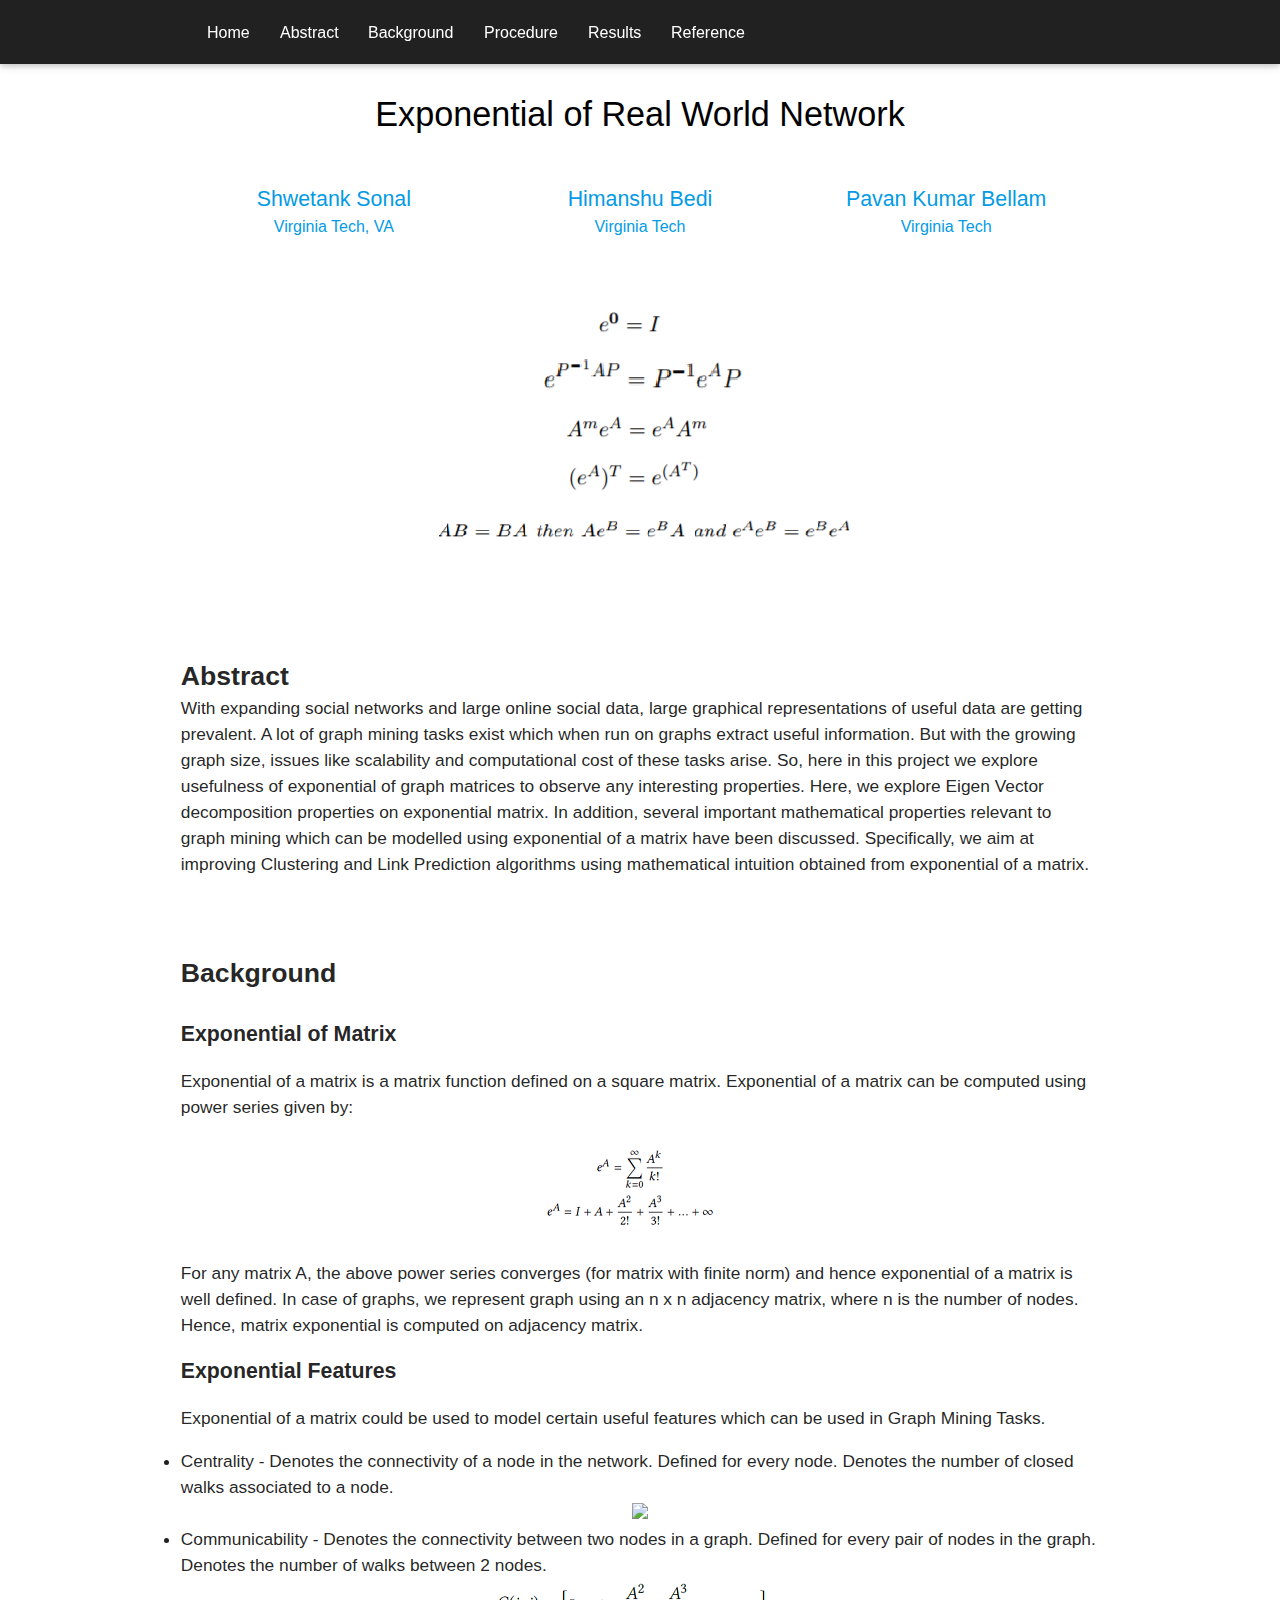
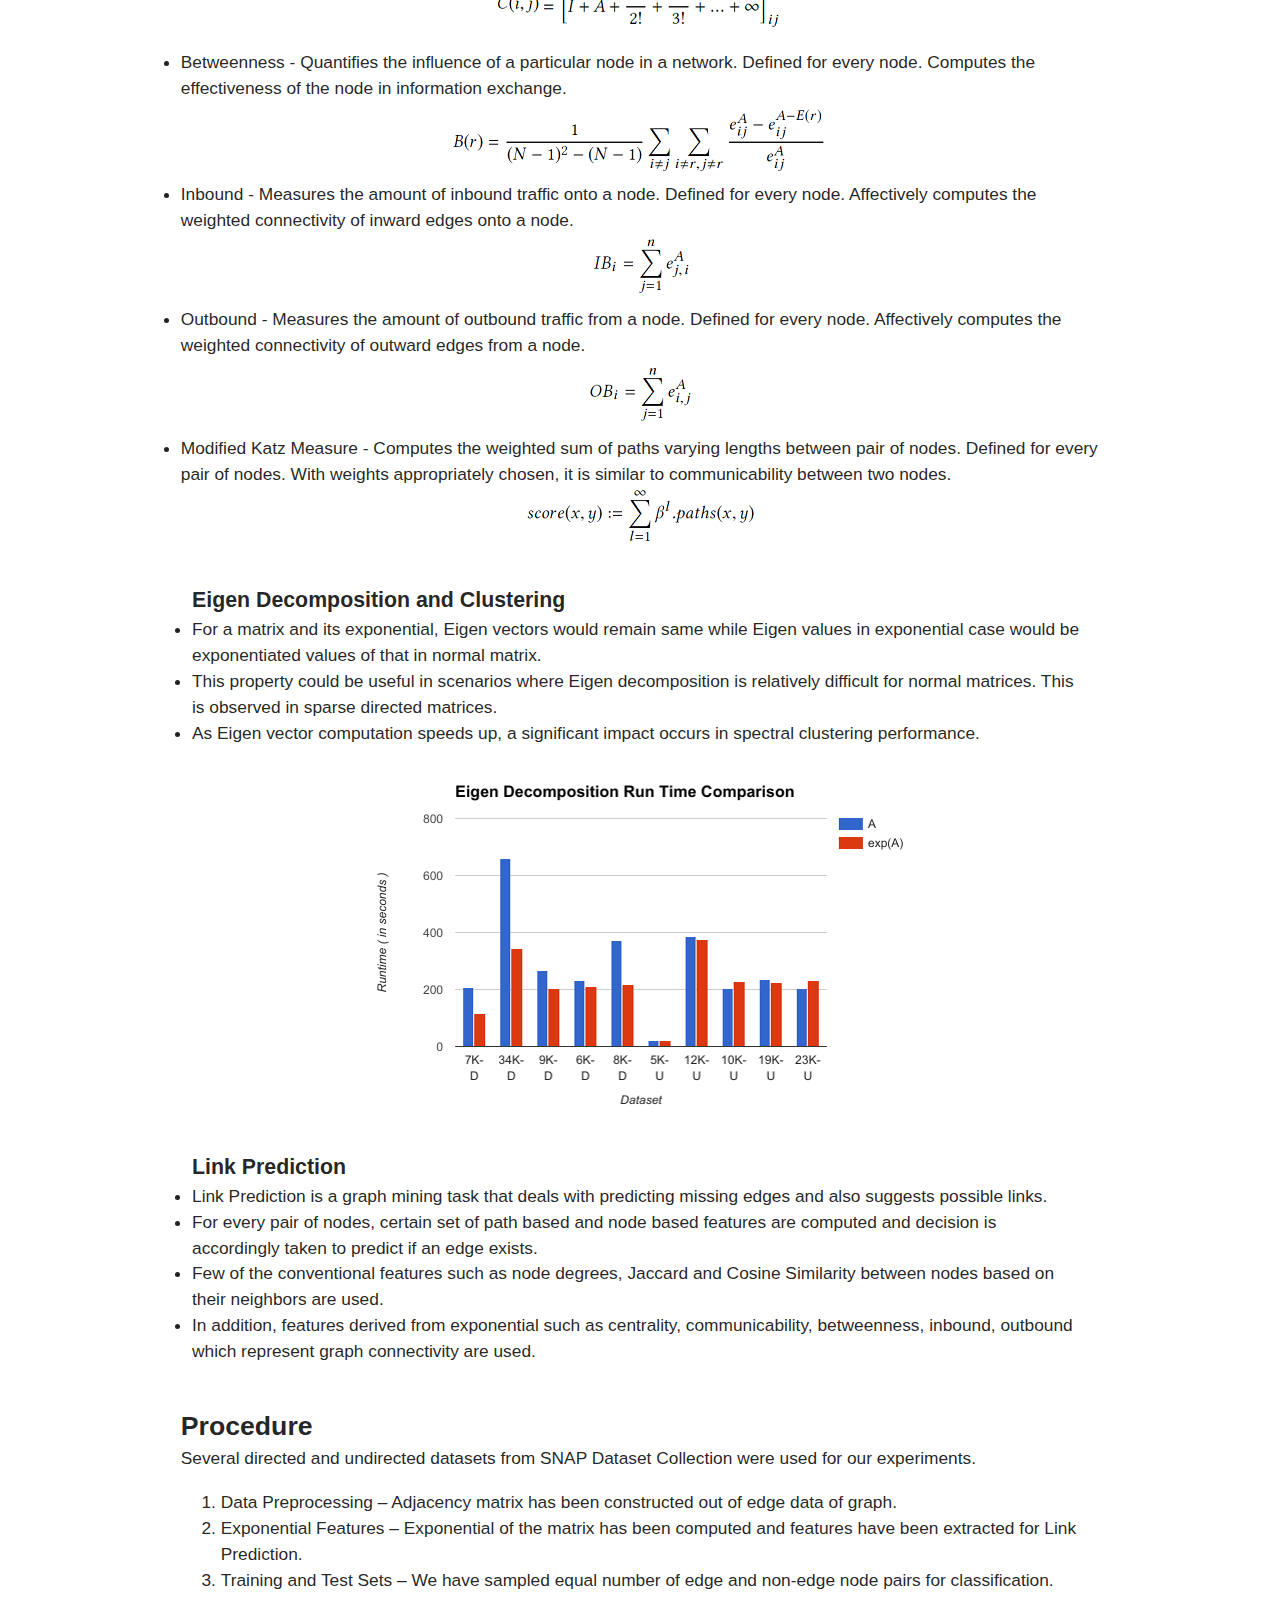
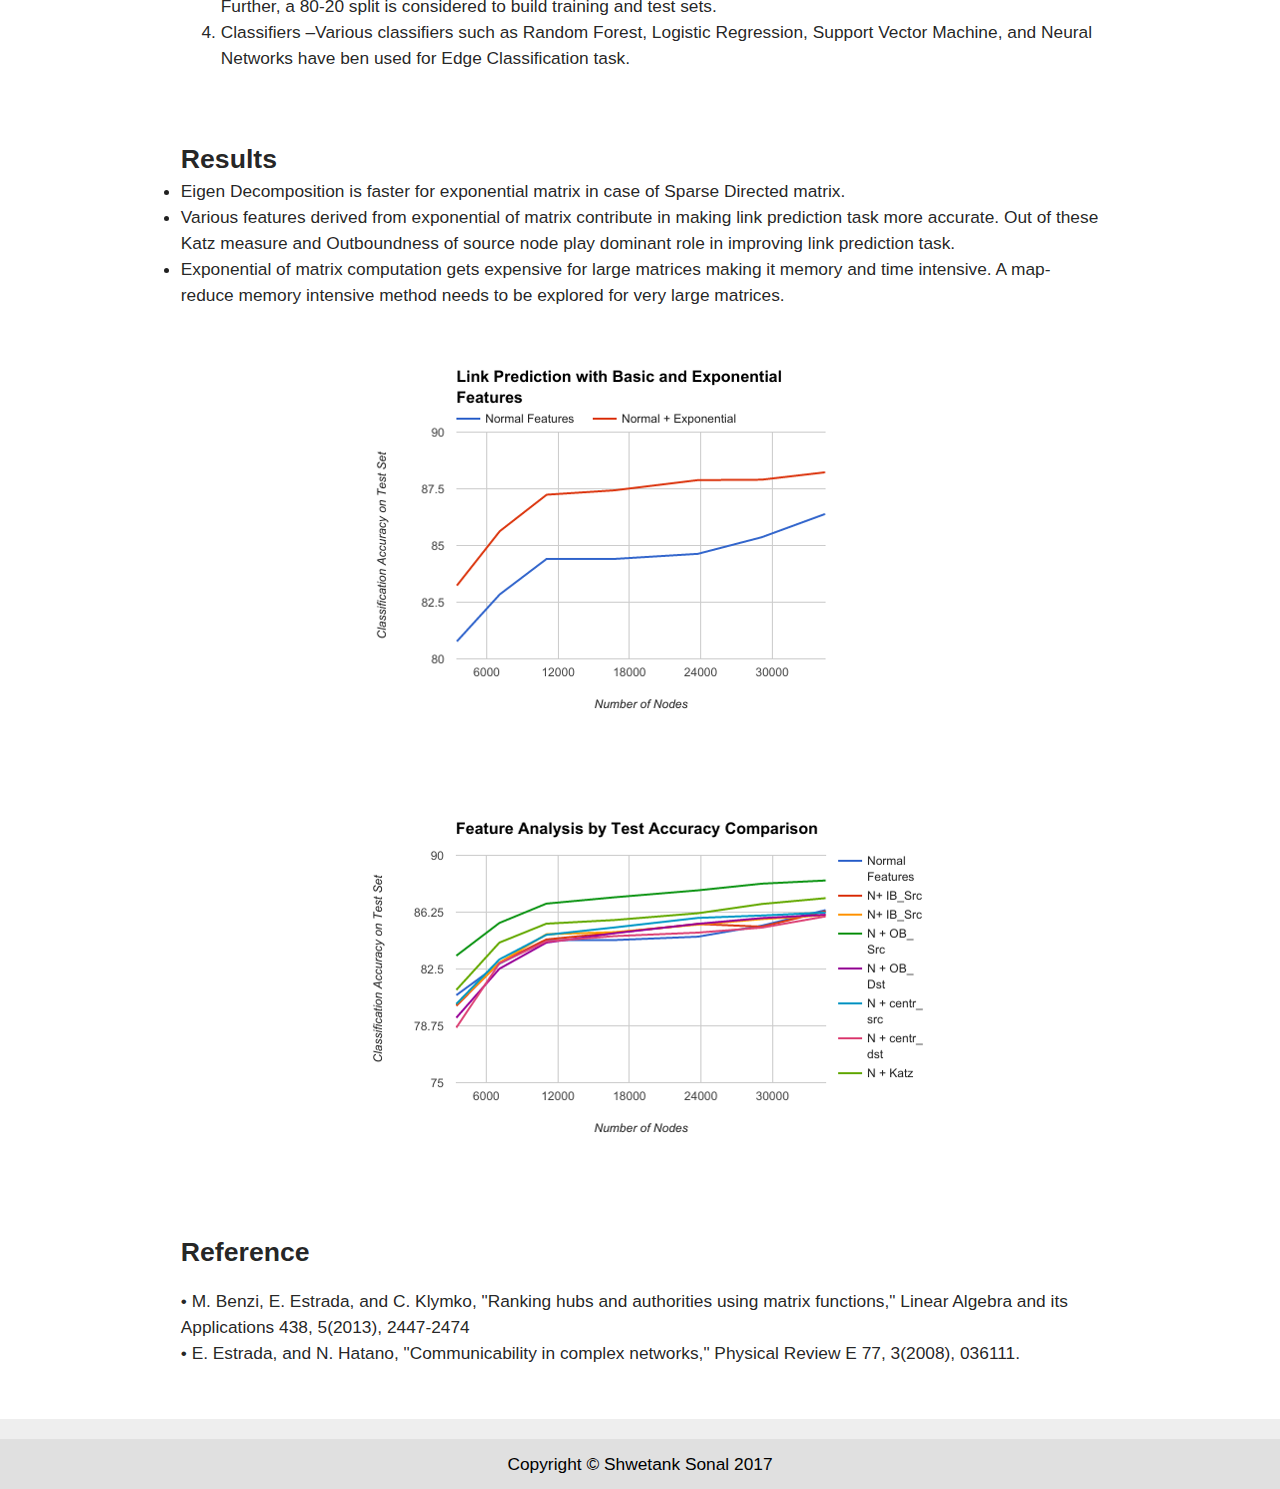
==== graph.html @ 935c1c53 "graph" ====
<!DOCTYPE html>
<html lang="en"><head><meta http-equiv="Content-Type" content="text/html; charset=UTF-8">
  
  <meta name="viewport" content="width=device-width, initial-scale=1, maximum-scale=1.0">
  <meta name="author" content="shwetank">
  <title>Exponential of Real World Network</title>

  <!-- CSS  -->
  <link href="./graph_files/icon" rel="stylesheet">
  <link href="./graph_files/materialize.css" type="text/css" rel="stylesheet" media="screen,projection">
  <link href="./graph_files/style.css" type="text/css" rel="stylesheet" media="screen,projection">
  <link href="./graph_files/font-awesome.min.css" rel="stylesheet">
<script type="text/javascript" src="./graph_files/jquery-1.12.4.min.js.download"></script></head>
<body id="page-top">
  
  <div class="navbar-fixed">

    <nav class="grey darken-4" role="navigation">
      <div class="nav-wrapper container"><a id="logo-container" href="https://shwetank3.github.io/" class="brand-logo"></a>
        <ul class="left hide-on-med-and-down">
          <li><a class="nav-item waves-effect waves-light active" href="https://shwetank3.github.io/graph#page-top">Home</a></li>
          <li><a class="nav-item waves-effect waves-light" href="https://shwetank3.github.io/graph#abstract">Abstract</a></li>
          <li><a class="nav-item waves-effect waves-light" href="https://shwetank3.github.io/graph#background">Background</a></li>
          <li><a class="nav-item waves-effect waves-light" href="https://shwetank3.github.io/graph#procedure">Procedure</a></li>
          <li><a class="nav-item waves-effect waves-light" href="https://shwetank3.github.io/graph#results">Results</a></li>
          <li><a class="nav-item waves-effect waves-light" href="https://shwetank3.github.io/graph#reference">Reference</a></li>
        </ul>

        <a href="https://shwetank3.github.io/" data-activates="nav-mobile" class="button-collapse"><i class="material-icons">menu</i></a>
      </div>
    </nav>
  </div>
  




  <div class="section no-pad-bot" id="index-banner">
    <div class="container scrollspy" id="home">

      <h4 class="header center black-text">Exponential of Real World Network</h4>

      <br>

      <div class="row center">
        <h5 class="header col m4 s12">
          <div class="author"><a href="http://shwetank3.github.io/" target="blank">Shwetank Sonal</a></div>
          <div class="school"><a href="http://www.vt.edu/" target="blank">Virginia Tech, VA</a></div>
        </h5>

        <h5 class="header col m4 s12">
          <div class="author"><a href="https://www.linkedin.com/in/himanshu-bedi-a985b465/" target="blank">Himanshu Bedi</a></div>
          <div class="school"><a href="http://www.vt.edu/" target="blank">Virginia Tech</a></div>
        </h5>
		
		<h5 class="header col m4 s12">
          <div class="author"><a href="https://www.linkedin.com/in/pavanbv/" target="blank">Pavan Kumar Bellam</a></div>
          <div class="school"><a href="http://www.vt.edu/" target="blank">Virginia Tech</a></div>
        </h5>

    </div>
  </div>


  <div class="container">

    <div class="section">

      <!--
      <div class="row center">
        <div class="col s12">
          <img class="responsive-img" src="images/teaser.jpg">
        </div>
      </div>
       -->   
	  <div class="col s6 center">
        <img class="responsive-img" src="./graph_files/properties.png">
      </div>

    </div>

    <br>

    <div class="row section scrollspy" id="abstract">
      <div class="title">Abstract</div>
      With expanding social networks and large online social data, large graphical representations of useful data are getting prevalent. 
	  A lot of graph mining tasks exist which when run on graphs extract useful information. But with the growing graph size, issues like
	  scalability and computational cost of these tasks arise. So, here in this project we explore usefulness of exponential of graph 
	  matrices to observe any interesting properties. Here, we explore Eigen Vector  decomposition properties on exponential matrix. 
	  In addition, several important mathematical properties relevant to graph mining which can be modelled using exponential of a matrix
	  have been discussed. Specifically, we aim at improving Clustering and Link Prediction algorithms using mathematical intuition 
	  obtained from exponential of a matrix. 
    </div>

    <br>

    <div class="row section scrollspy" id="background">

      <div class="title">Background</div>
      <br>
	  <div class="subtitle">Exponential of Matrix</div>
	  <p>Exponential of a matrix is a matrix function defined on a square matrix. Exponential of a matrix can be computed using power series given by:</p>
      <div class="col s12 center">
        <img class="responsive-img" src="./graph_files/exp.png">
      </div>
	  <p>For any matrix A, the above power series converges (for matrix with finite norm) and hence exponential of a matrix is well defined. In case of graphs, we represent graph using an n x n adjacency matrix, where n is the number of nodes. Hence, matrix exponential is computed on adjacency matrix.</p>

      <div class="subtitle">Exponential Features</div>
	  <p>Exponential of a matrix could be used to model certain useful features which can be used in Graph Mining Tasks.</p>
      
	  <li>Centrality - Denotes the connectivity of a node in the network. Defined for every node. Denotes the number of closed walks associated to a node.</li>
      <div class="col s12 center">
        <img class="responsive-img" src="./graph_files/SC.png">
      </div>
	  <br>
	  <li>Communicability - Denotes the connectivity between two nodes in a graph. Defined for every pair of nodes in the graph. Denotes the number of walks between 2 nodes.</li>
	  <div class="col s12 center">
        <img class="responsive-img" src="./graph_files/C.png">
      </div>
	  <br>
	  <li>Betweenness - Quantifies the influence of a particular node in a network. Defined for every node. Computes the effectiveness of the node in information exchange.</li>
	  <div class="col s12 center">
        <img class="responsive-img" src="./graph_files/B.png">
      </div>
	  <br>
	  <li>Inbound - Measures the amount of inbound traffic onto a node. Defined for every node. Affectively computes the weighted connectivity of inward edges onto a node.</li>
	  <div class="col s12 center">
        <img class="responsive-img" src="./graph_files/I.png">
      </div>
	  <br>
	  <li>Outbound - Measures the amount of outbound traffic from a node. Defined for every node. Affectively computes the weighted connectivity of outward edges from a node.</li>
	  <div class="col s12 center">
        <img class="responsive-img" src="./graph_files/O.png">
      </div>
	  <br>
	  <li>Modified Katz Measure - Computes the weighted sum of paths varying lengths between pair of nodes. Defined for every pair of nodes. With weights appropriately chosen, it is similar to communicability between two nodes.</li>
	  <div class="col s12 center">
        <img class="responsive-img" src="./graph_files/kat.png">
      </div>
	  <br>
    </div>
	
	<div class="subtitle">Eigen Decomposition and Clustering</div>
	  <li>For a matrix and its exponential, Eigen vectors would remain same while Eigen values in exponential case would be exponentiated values of that in normal matrix. </li>
      <li>This property could be useful in scenarios where Eigen decomposition is relatively difficult for normal matrices. This is observed in sparse directed matrices. </li>
      <li>As Eigen vector computation speeds up, a significant impact occurs in spectral clustering performance.</li>
      <div class="col s12 center">
        <img class="responsive-img" src="./graph_files/compare_time.png">
      </div>
    <br>
    <div class="subtitle">Link Prediction</div>
	  <li>Link Prediction is a graph mining task that deals with predicting missing edges and also suggests possible links. </li>
      <li>For every pair of nodes, certain set of path based and node based features are computed and decision is accordingly taken to predict if an edge exists. </li>
      <li>Few of the conventional features such as node degrees, Jaccard and Cosine Similarity between nodes based on their neighbors are used. </li>
      <li>In addition, features derived from exponential such as centrality, communicability, betweenness, inbound, outbound which represent graph connectivity are used.</li>

    <br>
	  
	  
    <div class="row section scrollspy" id="procedure">
      <div class="title">Procedure</div>
        Several directed and undirected datasets from SNAP Dataset Collection were used for our experiments.
		<ol>
		<li> Data Preprocessing – Adjacency matrix has been constructed out of edge data of graph. </li>
        <li> Exponential Features – Exponential of the matrix has been computed and features have been extracted for Link Prediction. </li>
        <li> Training and Test Sets – We have sampled equal number of edge and non-edge node pairs for classification. Further, a 80-20 split is considered to build training and test sets. </li>
        <li> Classifiers –Various classifiers such as Random Forest, Logistic Regression, Support Vector Machine, and Neural Networks have ben used for Edge Classification task. </li>
		 </div>


    <div class="section row scrollspy" id="results">
      <div class="title">Results</div>
	  <li>Eigen Decomposition is faster for exponential matrix in case of Sparse Directed matrix. </li>
	  <li>Various features derived from exponential of matrix contribute in making link prediction task more accurate. Out of these Katz measure and Outboundness of source node play dominant role in improving link prediction task.</li>
	  <li>Exponential of matrix computation gets expensive for large matrices making it memory and time intensive. A map-reduce memory intensive method needs to be explored for very large matrices.</li>
      <br>
	  <br>
	  <div class="row center">
        <div class="col s12">
          <a><img class="responsive-img" src="./graph_files/norvsexp.png"></a>
        </div>
      </div>

      <br>

      <div class="row center">
        <div class="col s12">
          <a><img class="responsive-img" src="./graph_files/exp_feat.png"></a>
        </div>
      </div>  
	  
    </div>
	


    <div class="row section scrollspy" id="reference">
      <div class="title">Reference</div>
      <ul>
        <li>• M. Benzi, E. Estrada, and C. Klymko, "Ranking hubs and authorities using matrix functions," Linear Algebra and its Applications 438, 5(2013), 2447-2474</li>
        <li>• E. Estrada, and N. Hatano, "Communicability in complex networks," Physical Review E 77, 3(2008), 036111.</li>
      </ul>
    </div>

  </div>

  <footer class="page-footer grey lighten-3">  
    <div class="footer-copyright center black-text">
      Copyright © Shwetank Sonal 2017
    </div>
  </footer>


  <!--  Scripts-->
  <script src="./graph_files/jquery-2.1.1.min.js.download"></script>
  <script src="./graph_files/materialize.js.download"></script>
  <script src="./graph_files/init.js.download"></script>

  

<div class="hiddendiv common"></div><div class="drag-target" style="left: 0px; touch-action: pan-y; -webkit-user-drag: none; -webkit-tap-highlight-color: rgba(0, 0, 0, 0);"></div><div class="jvectormap-tip"></div></div><div class="drag-target" style="left: 0px; touch-action: pan-y; -webkit-user-drag: none; -webkit-tap-highlight-color: rgba(0, 0, 0, 0);"></div><div class="drag-target" style="left: 0px; touch-action: pan-y; -webkit-user-drag: none; -webkit-tap-highlight-color: rgba(0, 0, 0, 0);"></div></body></html>
---- graph_files/style.css ----
/* Custom Stylesheet */
/**
 * Use this file to override Materialize files so you can update
 * the core Materialize files in the future
 *
 * Made By MaterializeCSS.com
 */
body{
    font-family: Palatino Linotype, Helvetica Neue, Helvetica, Arial, sans-serif;
    font-size: 13pt;
}
.icon-block {
  padding: 0px;
}
.icon-block .material-icons {
	font-size: inherit;
}


.author{
    font-size: 16pt;
}
.school{
    font-size: 12pt;
}

.title{
    font-size: 20pt;
    font-weight: bold;
}
.subtitle{
    font-size: 16pt;
    font-weight: bold;
}

pre{
    font-size: 12pt;
    padding: 10px;
    border-radius: 10px;
    background-color: #EEEEEE;
}


.nav-item{
    font-size: 12pt !important;
}

.navbar-fixed { background-color: rgba(45,45,45,0.5);transition: background-color 2s ease 0s;}
.navbar-fixed.opaque { background-color: rgba(45,45,45,0.5);transition: background-color 2s ease 0s; }


@media only screen and (max-width : 992px) {
  body {
    padding-left: 0;
  }
}

.brand-logo{
    padding-left: 240px !important;    
}
@media only screen and (max-width : 992px) {
  .brand-logo {
    padding-left: 0 !important;
  }
}

.fa-folder-open{
  color: #f4d275;
}

.footer-copyright{
  background-color: #e0e0e0 !important;
}

.caption{
    font-size: 14pt;
    font-weight: bold;
    margin-top: 20px;
    margin-bottom: 5px;
    text-align: center;
}
.video-tag{
    font-size: 12pt;
    width: 10%;
    color: #224B8D;
}

.video-tag:hover{
    font-weight: bold;
    cursor: pointer;
}
.tag-active{
    color: blue;
    font-weight: bold;
}
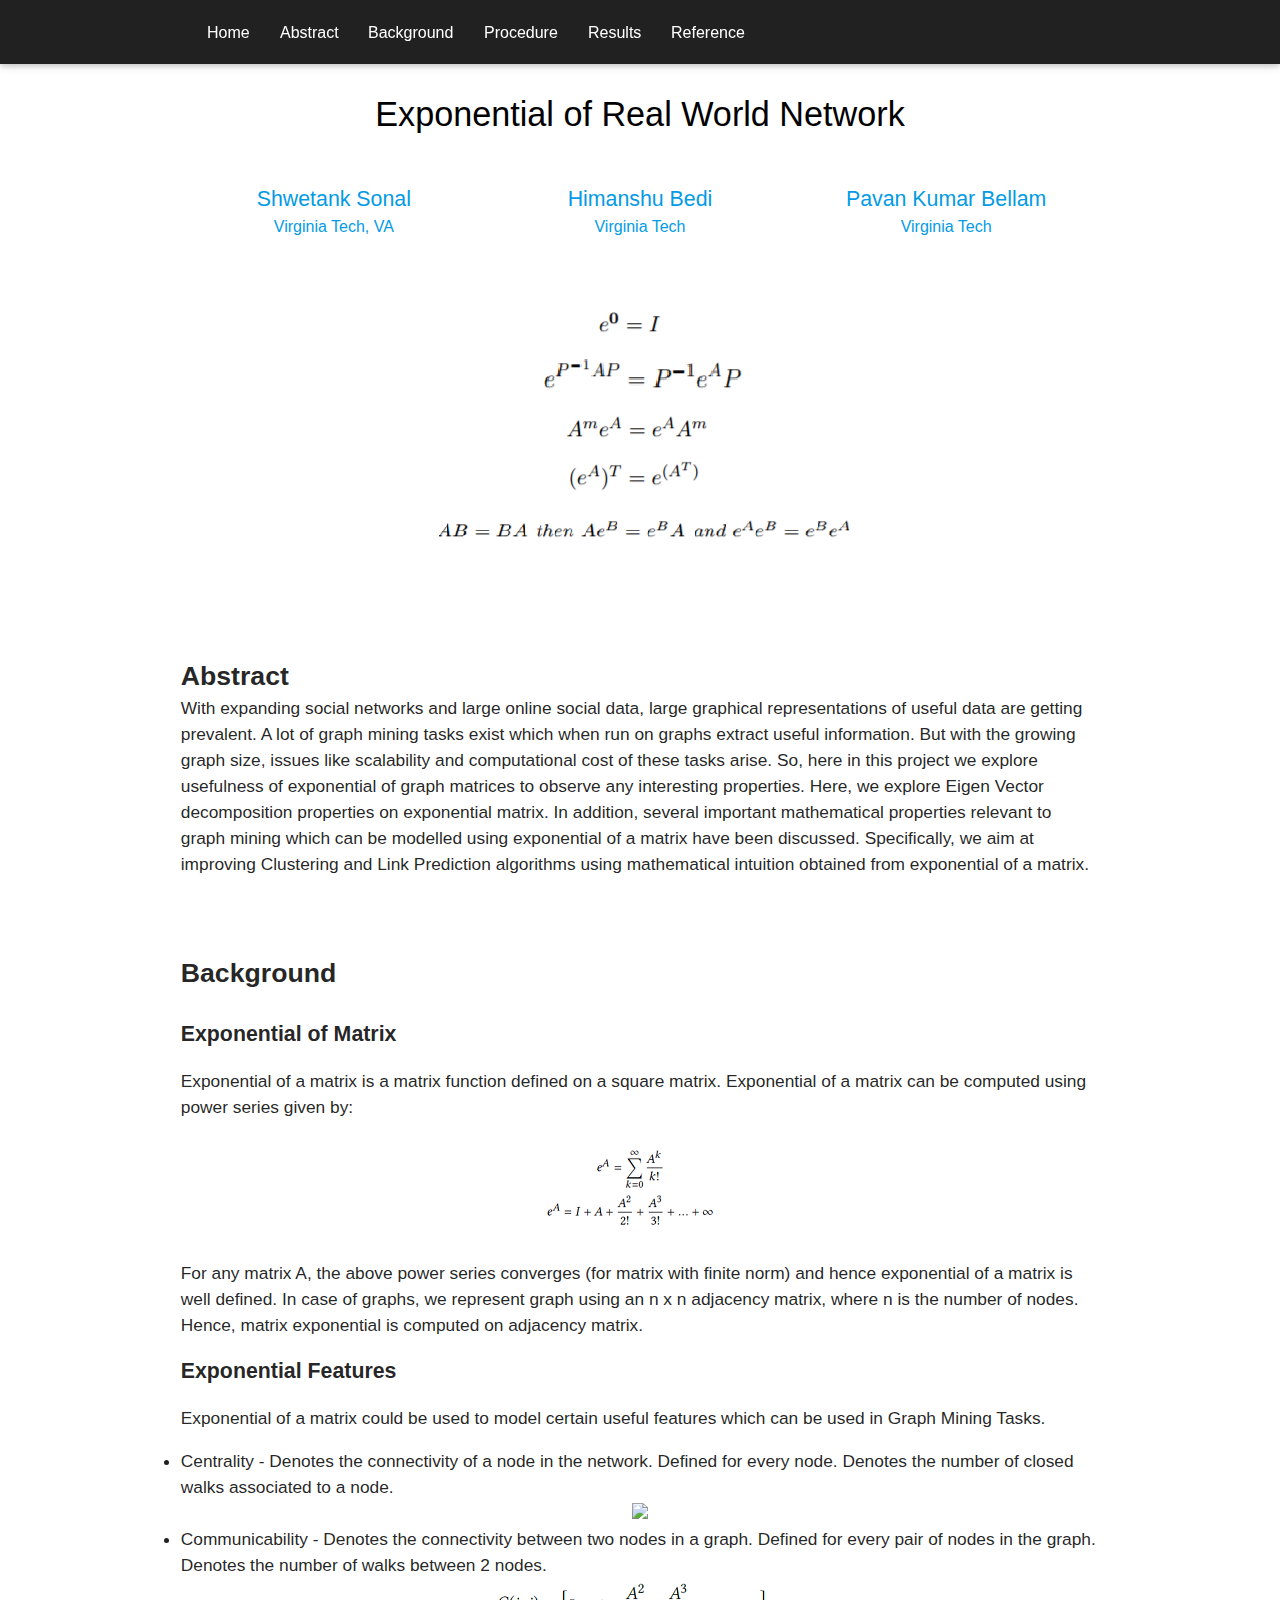
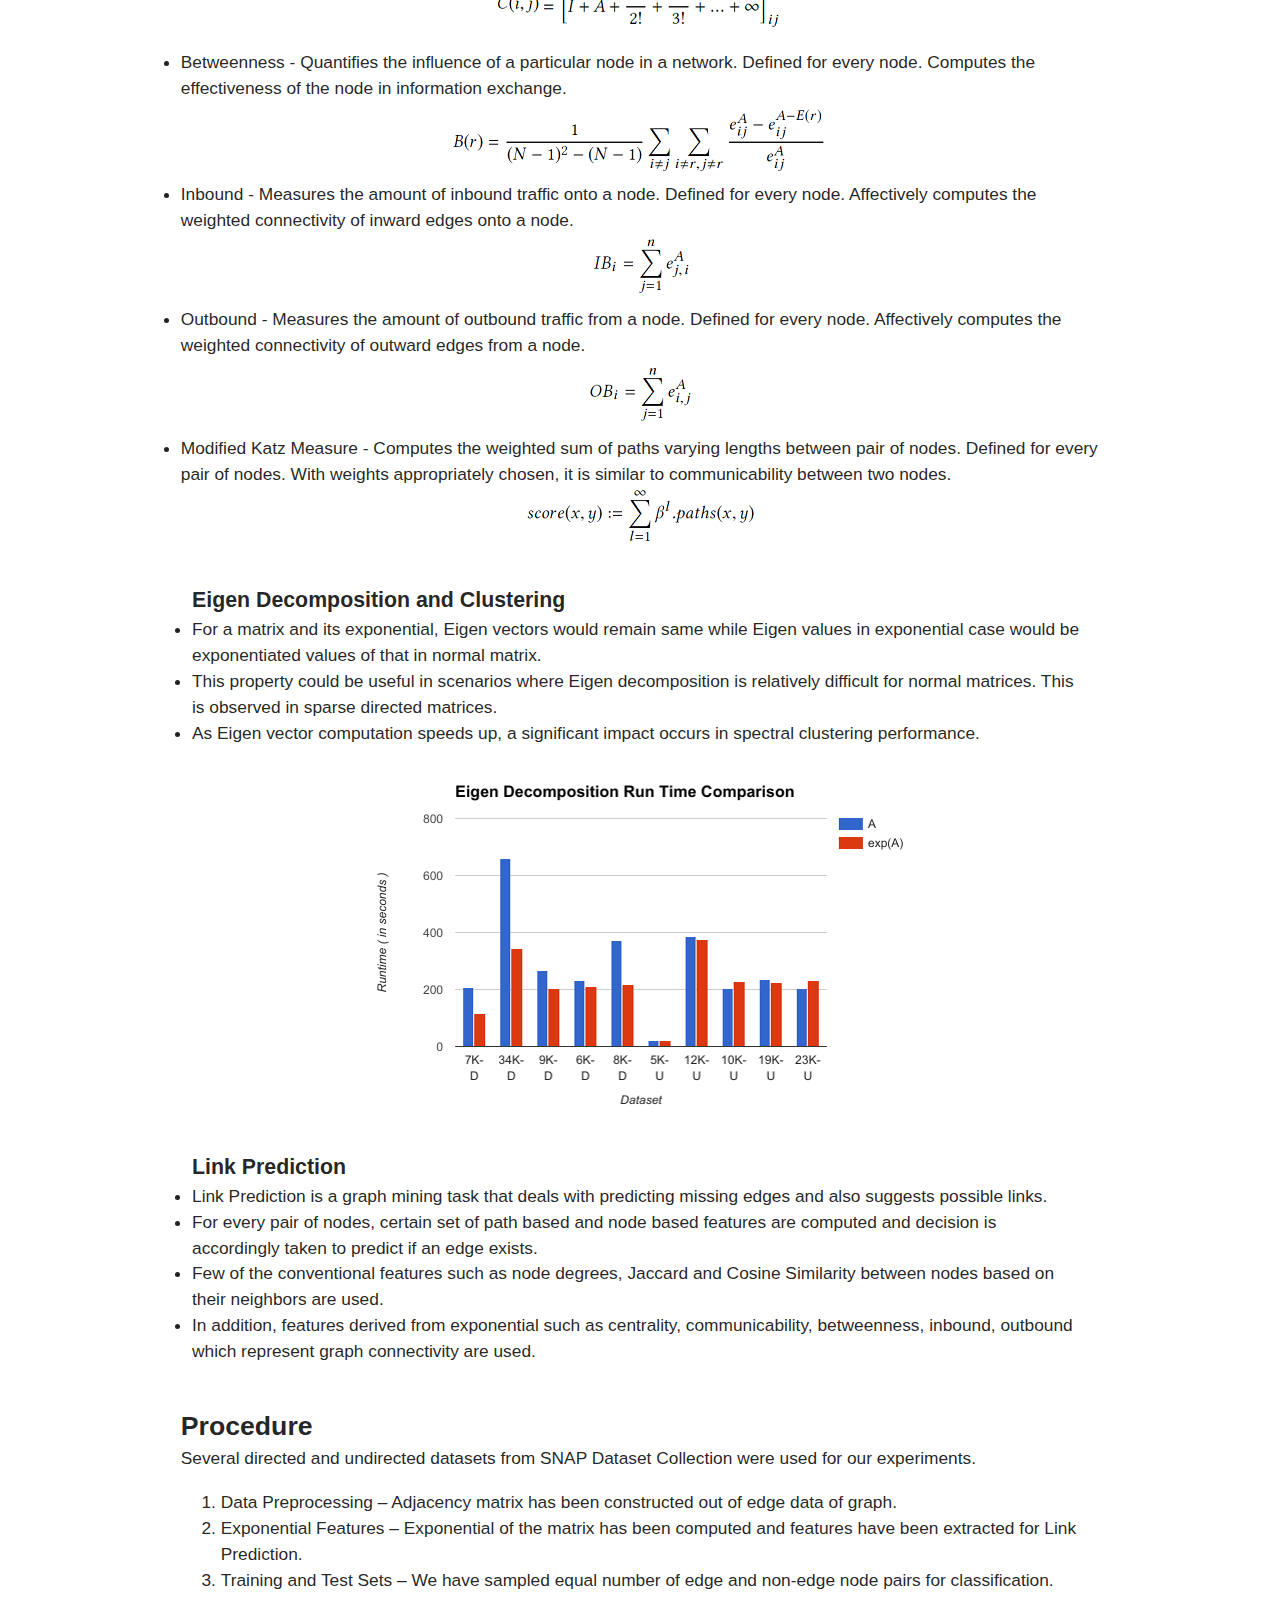
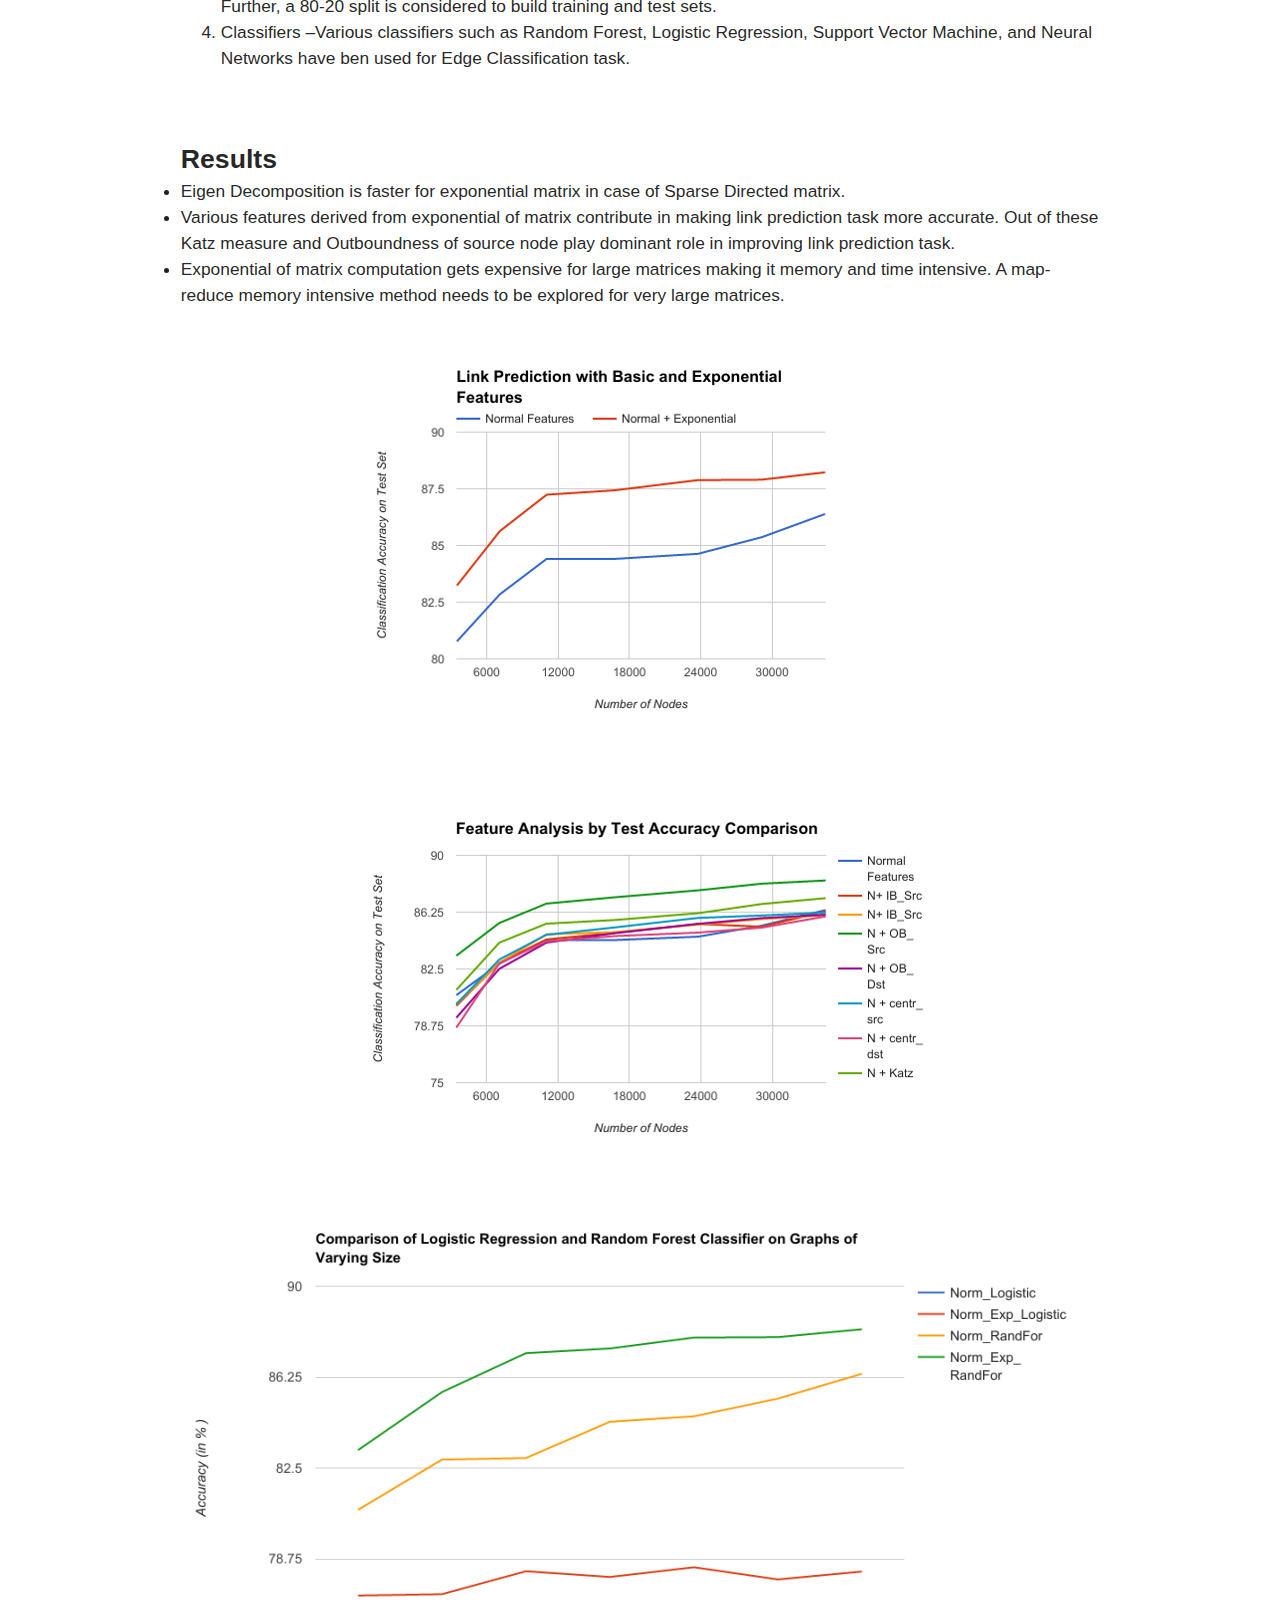
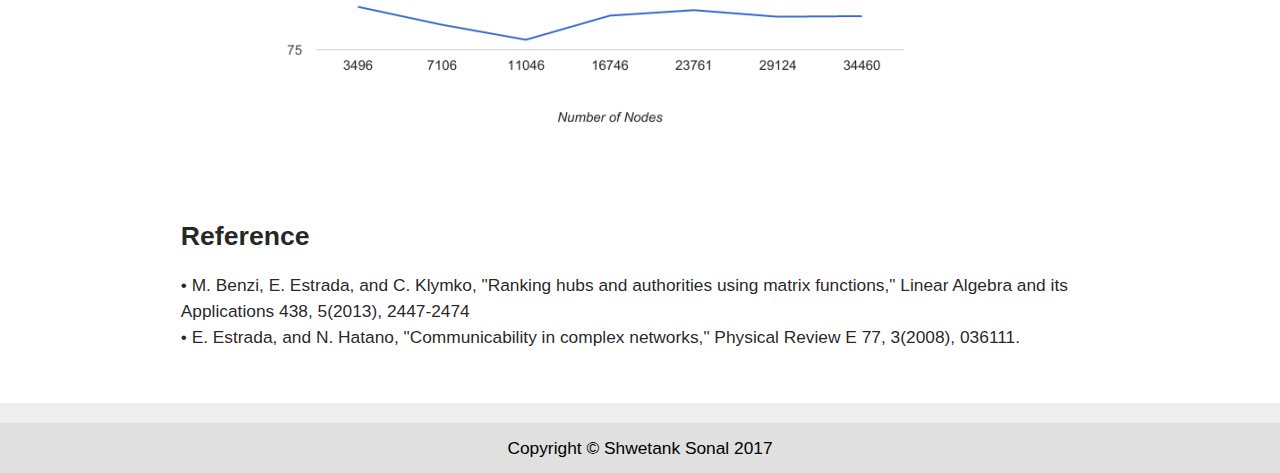
==== commit 0b3a05e0: "graph" ====
--- a/graph.html
+++ b/graph.html
@@ -188,6 +188,12 @@
           <a><img class="responsive-img" src="./graph_files/exp_feat.png"></a>
         </div>
       </div>  
+	  <br>
+	  <div class="row center">
+        <div class="col s12">
+          <a><img class="responsive-img" src="./graph_files/log_vs_rand.png"></a>
+        </div>
+      </div>
 	  
     </div>
 	
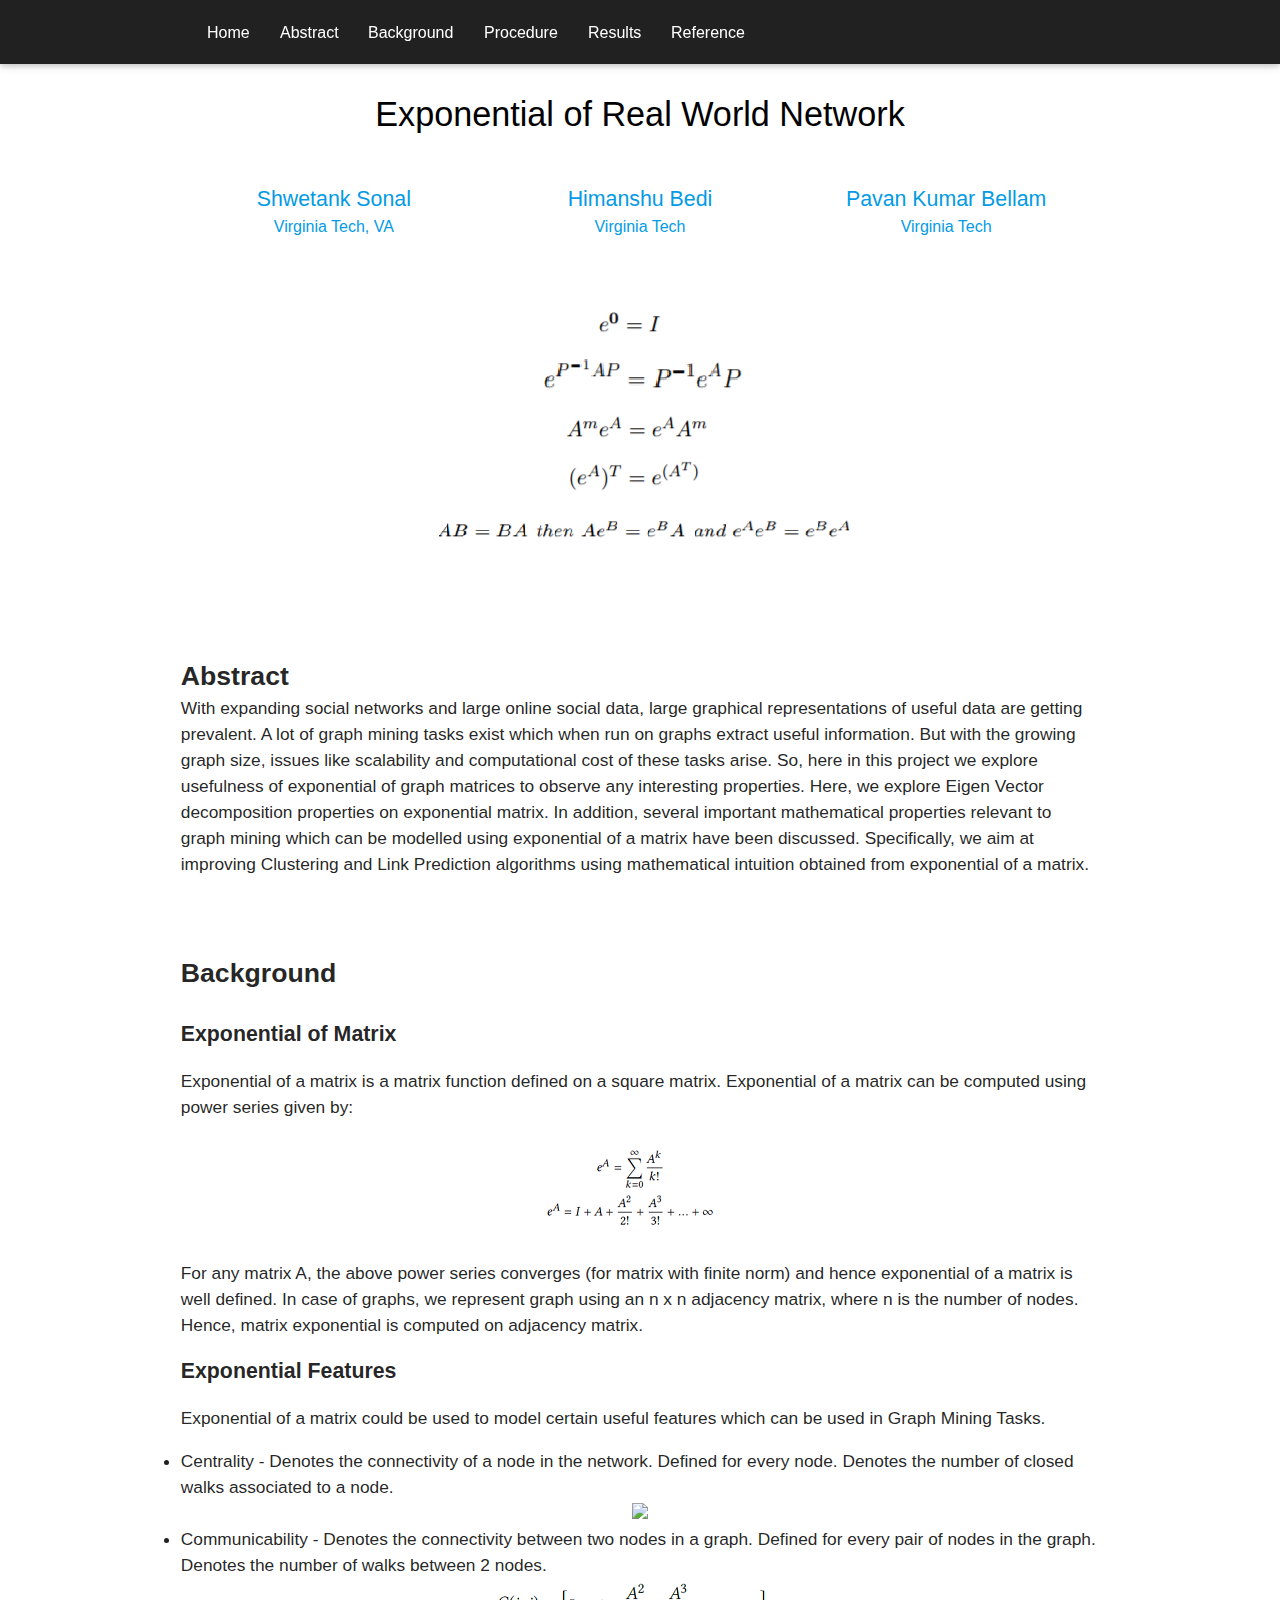
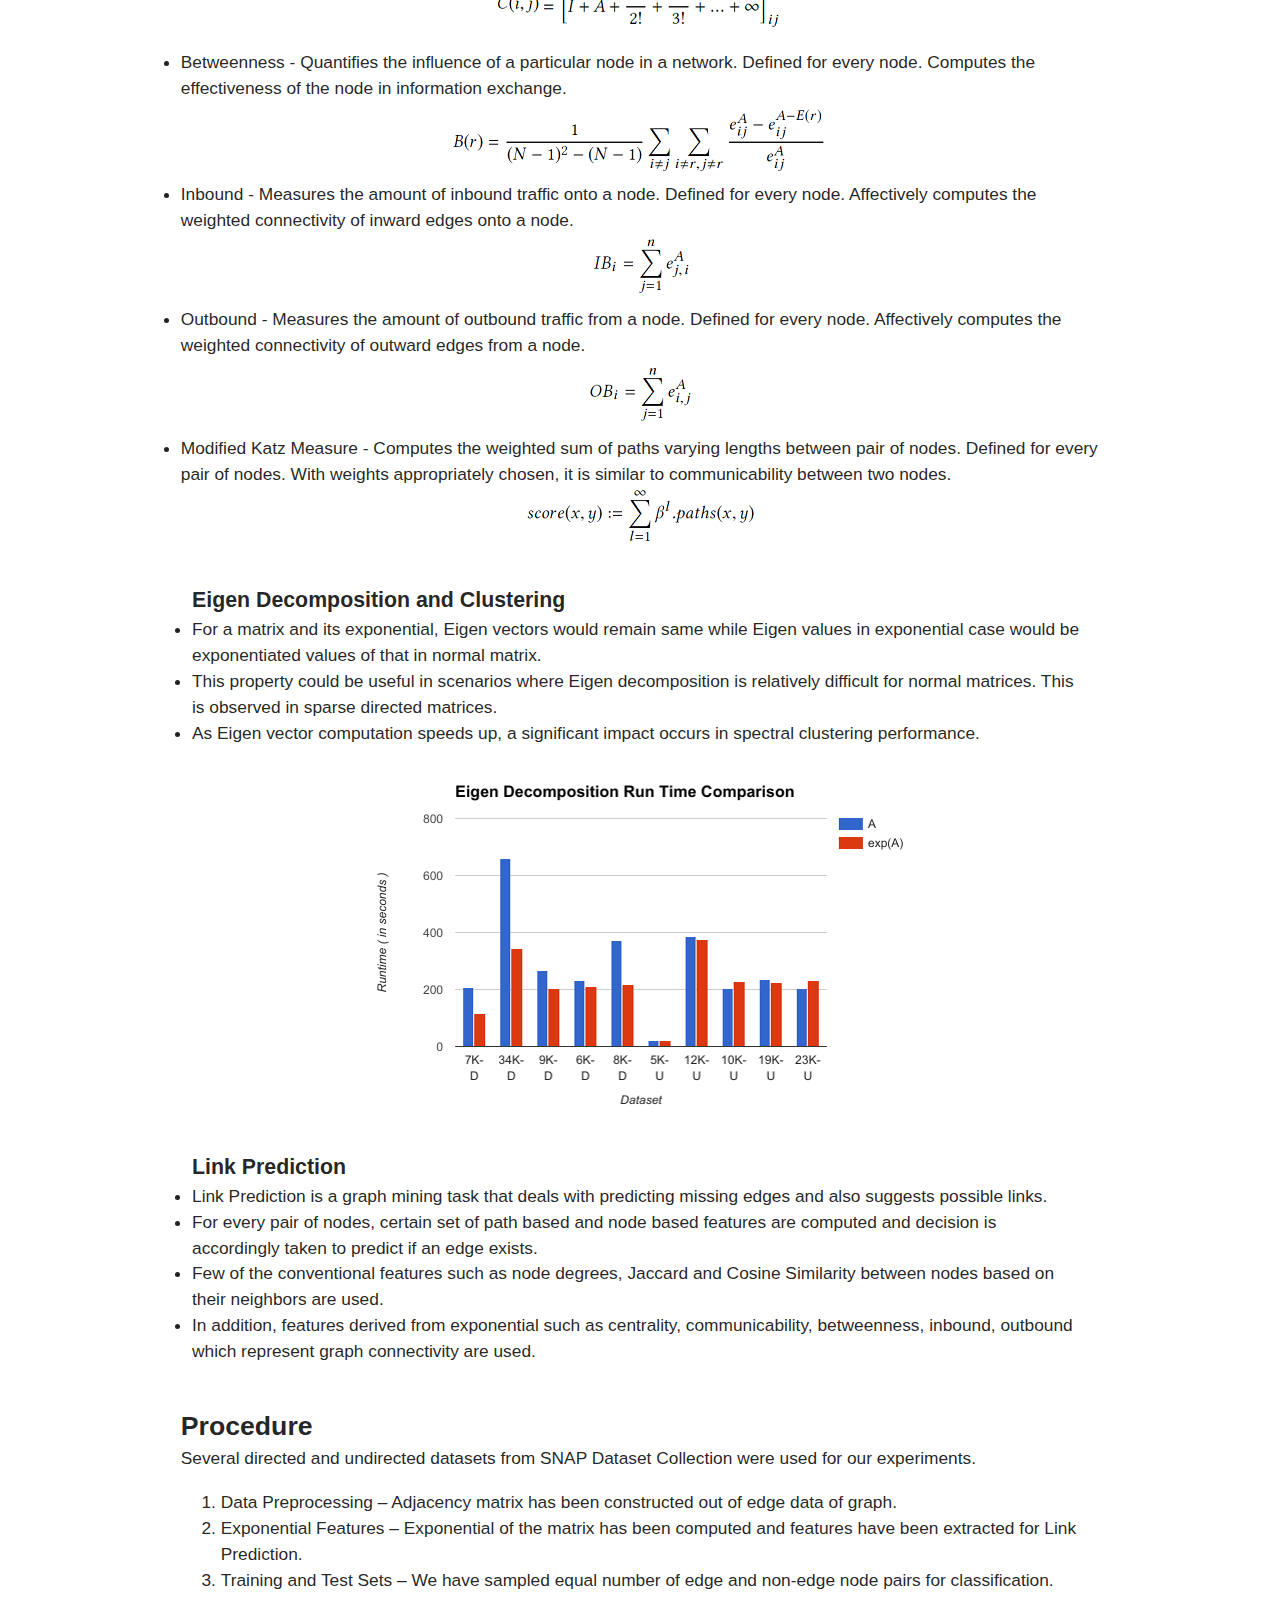
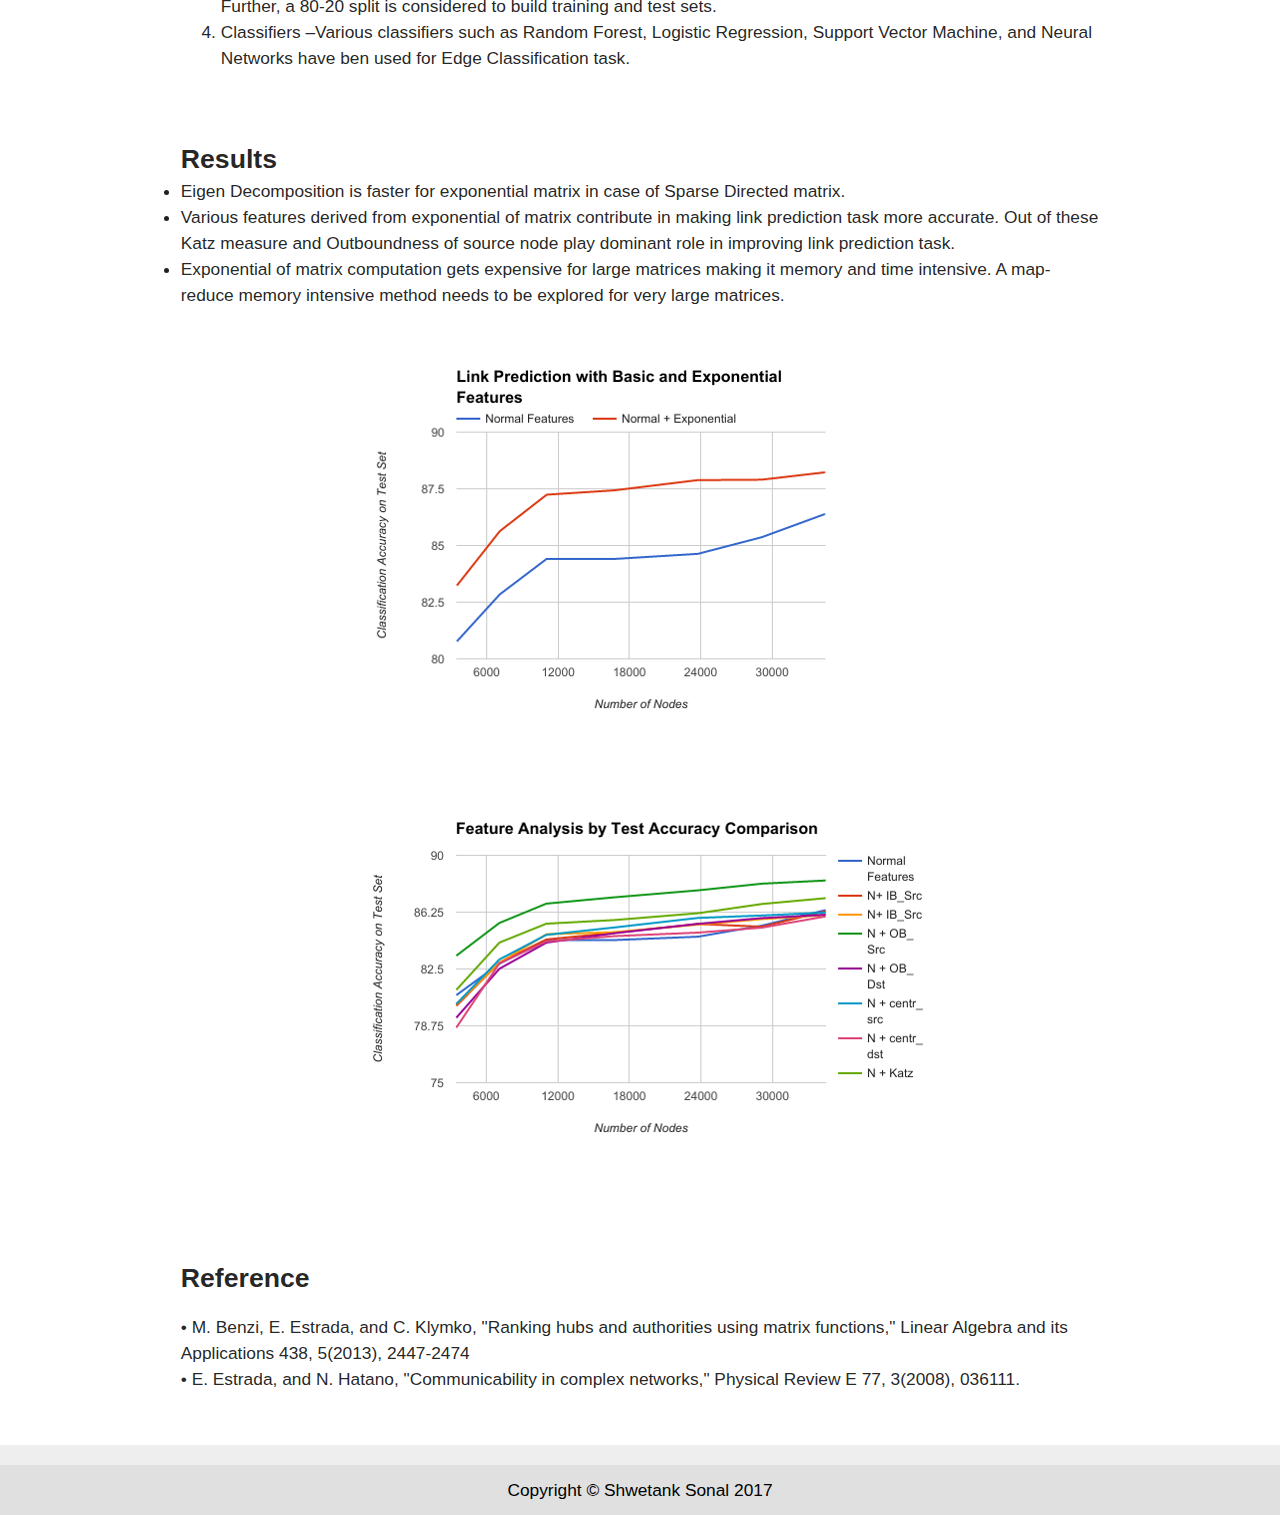
==== commit 5f00dd37: "graph" ====
--- a/graph.html
+++ b/graph.html
@@ -189,11 +189,7 @@
         </div>
       </div>  
 	  <br>
-	  <div class="row center">
-        <div class="col s12">
-          <a><img class="responsive-img" src="./graph_files/log_vs_rand.png"></a>
-        </div>
-      </div>
+	  
 	  
     </div>
 	
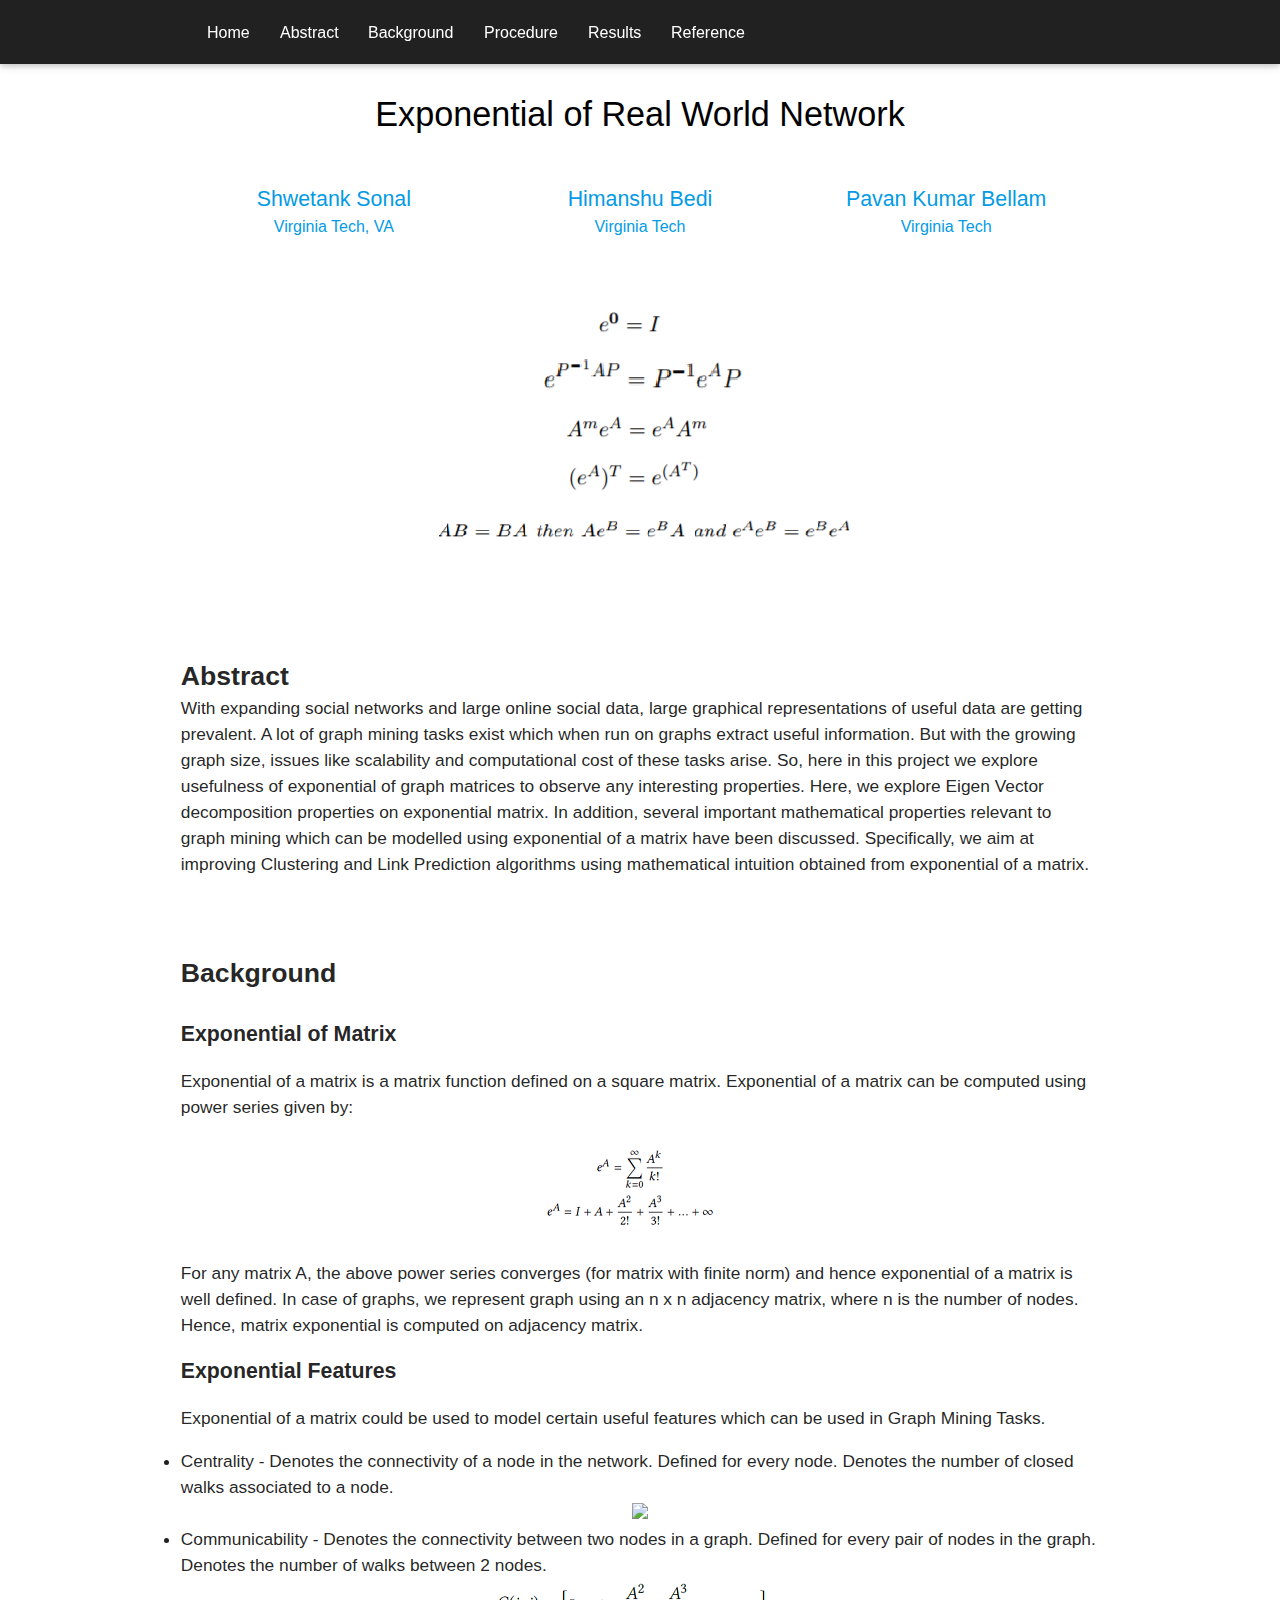
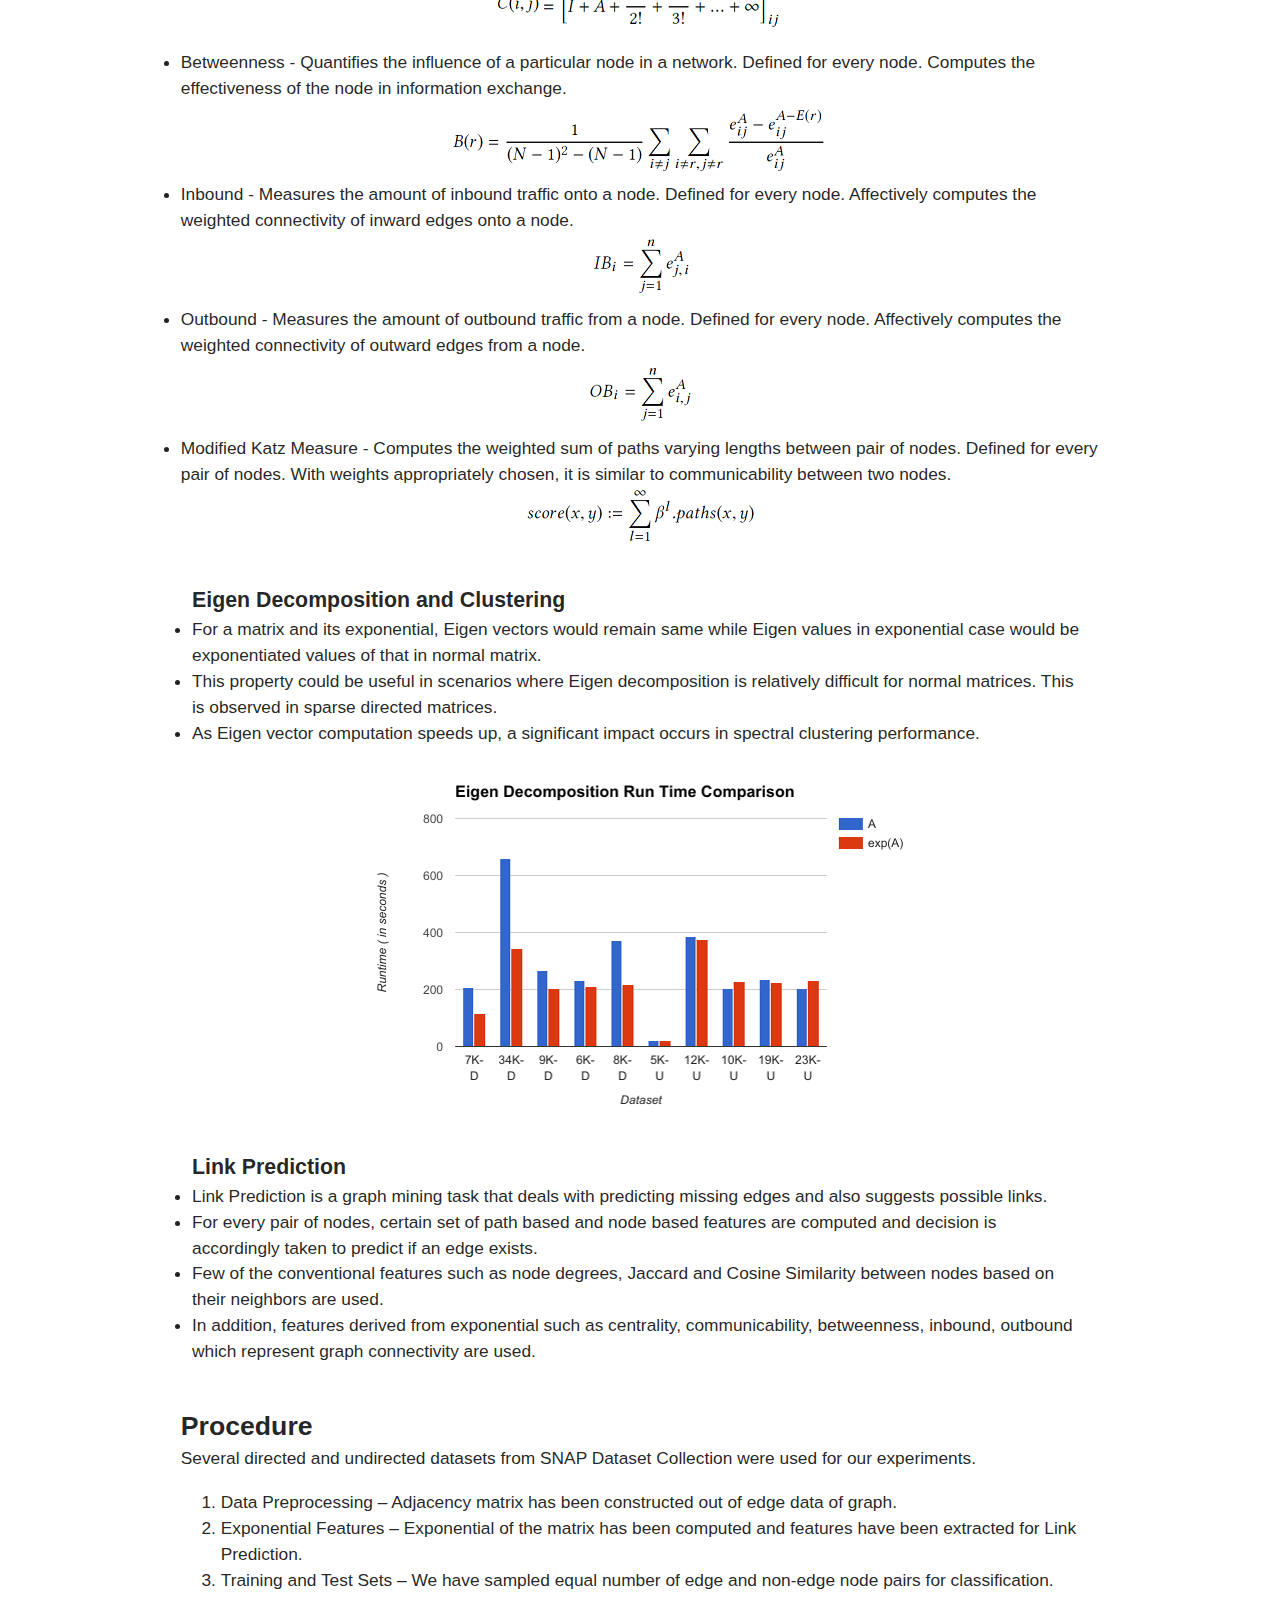
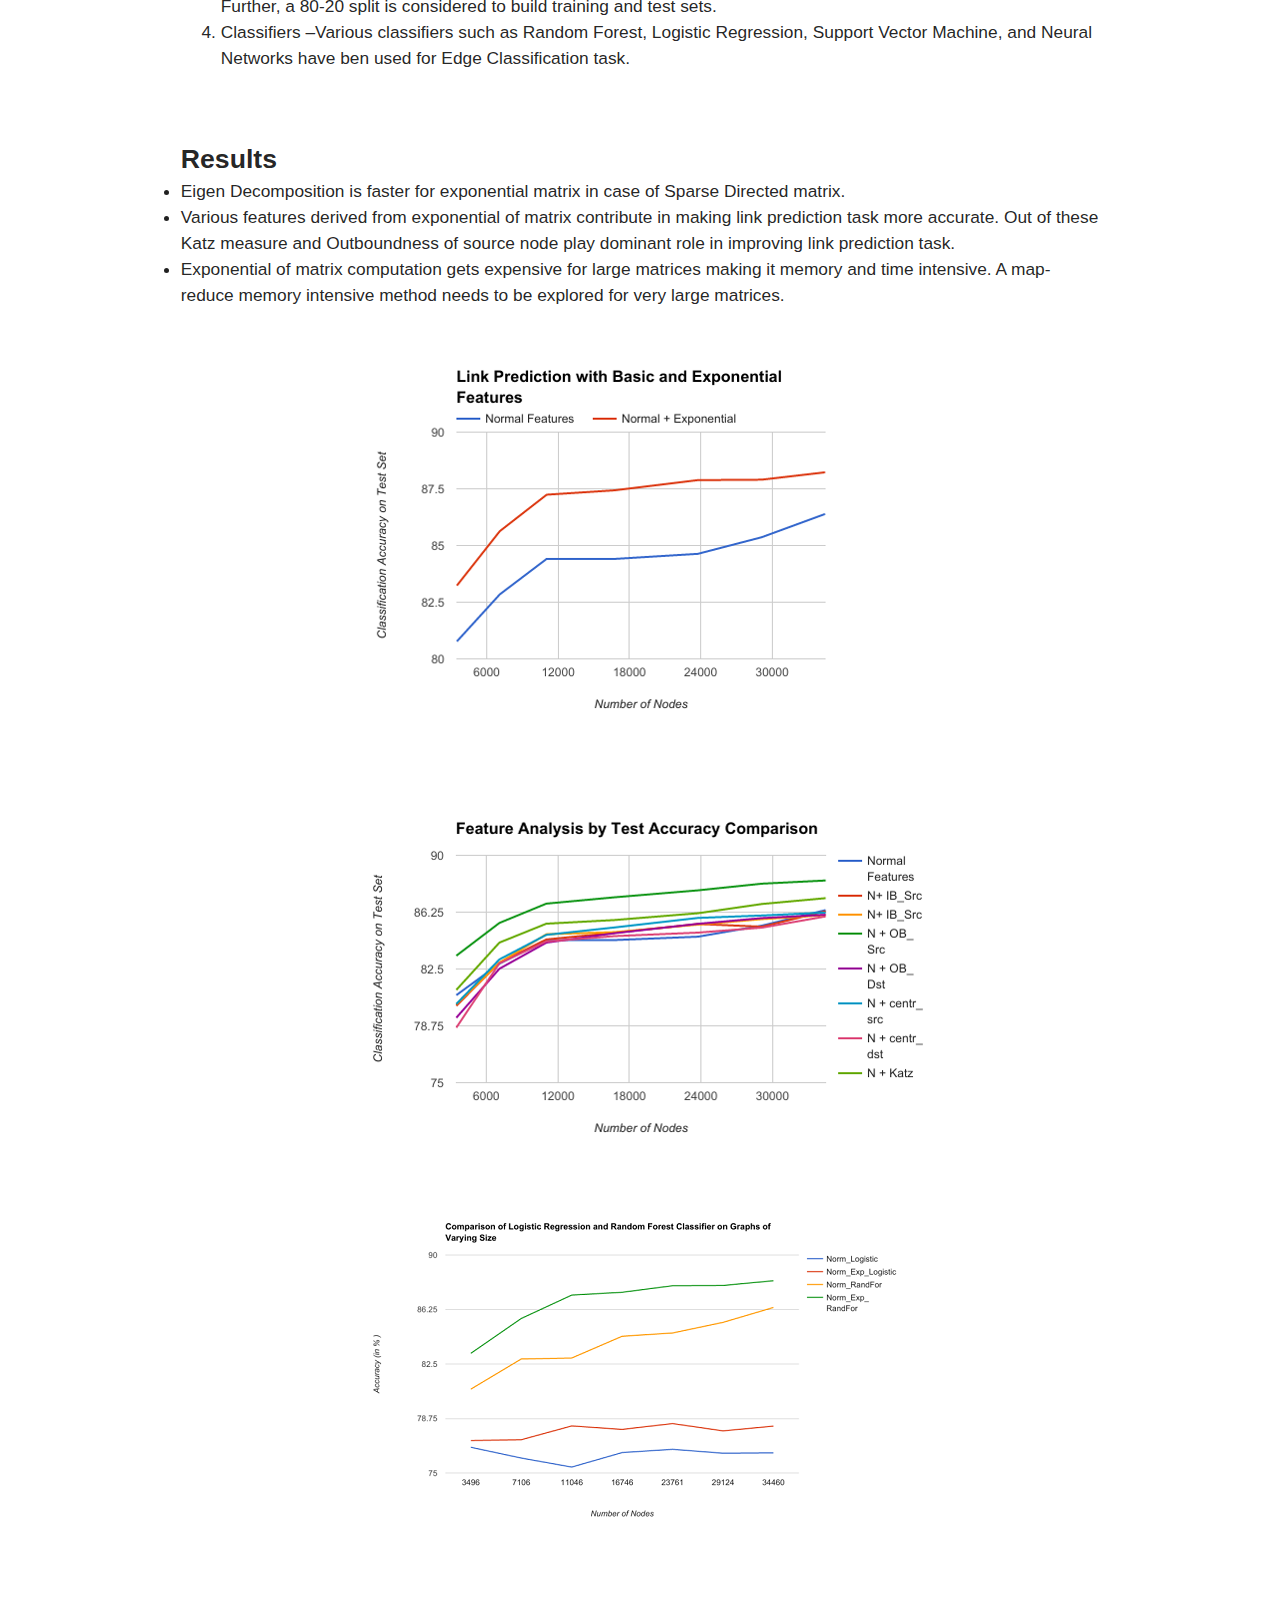
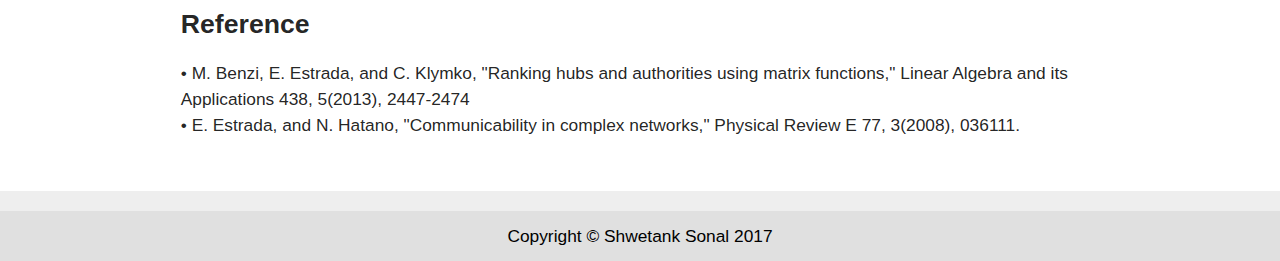
==== commit c97e4443: "graph" ====
--- a/graph.html
+++ b/graph.html
@@ -189,7 +189,11 @@
         </div>
       </div>  
 	  <br>
-	  
+	  <div class="row center">
+        <div class="col s12">
+          <a><img class="responsive-img" src="./graph_files/log_vs_rand.png"></a>
+        </div>
+      </div>
 	  
     </div>
 	
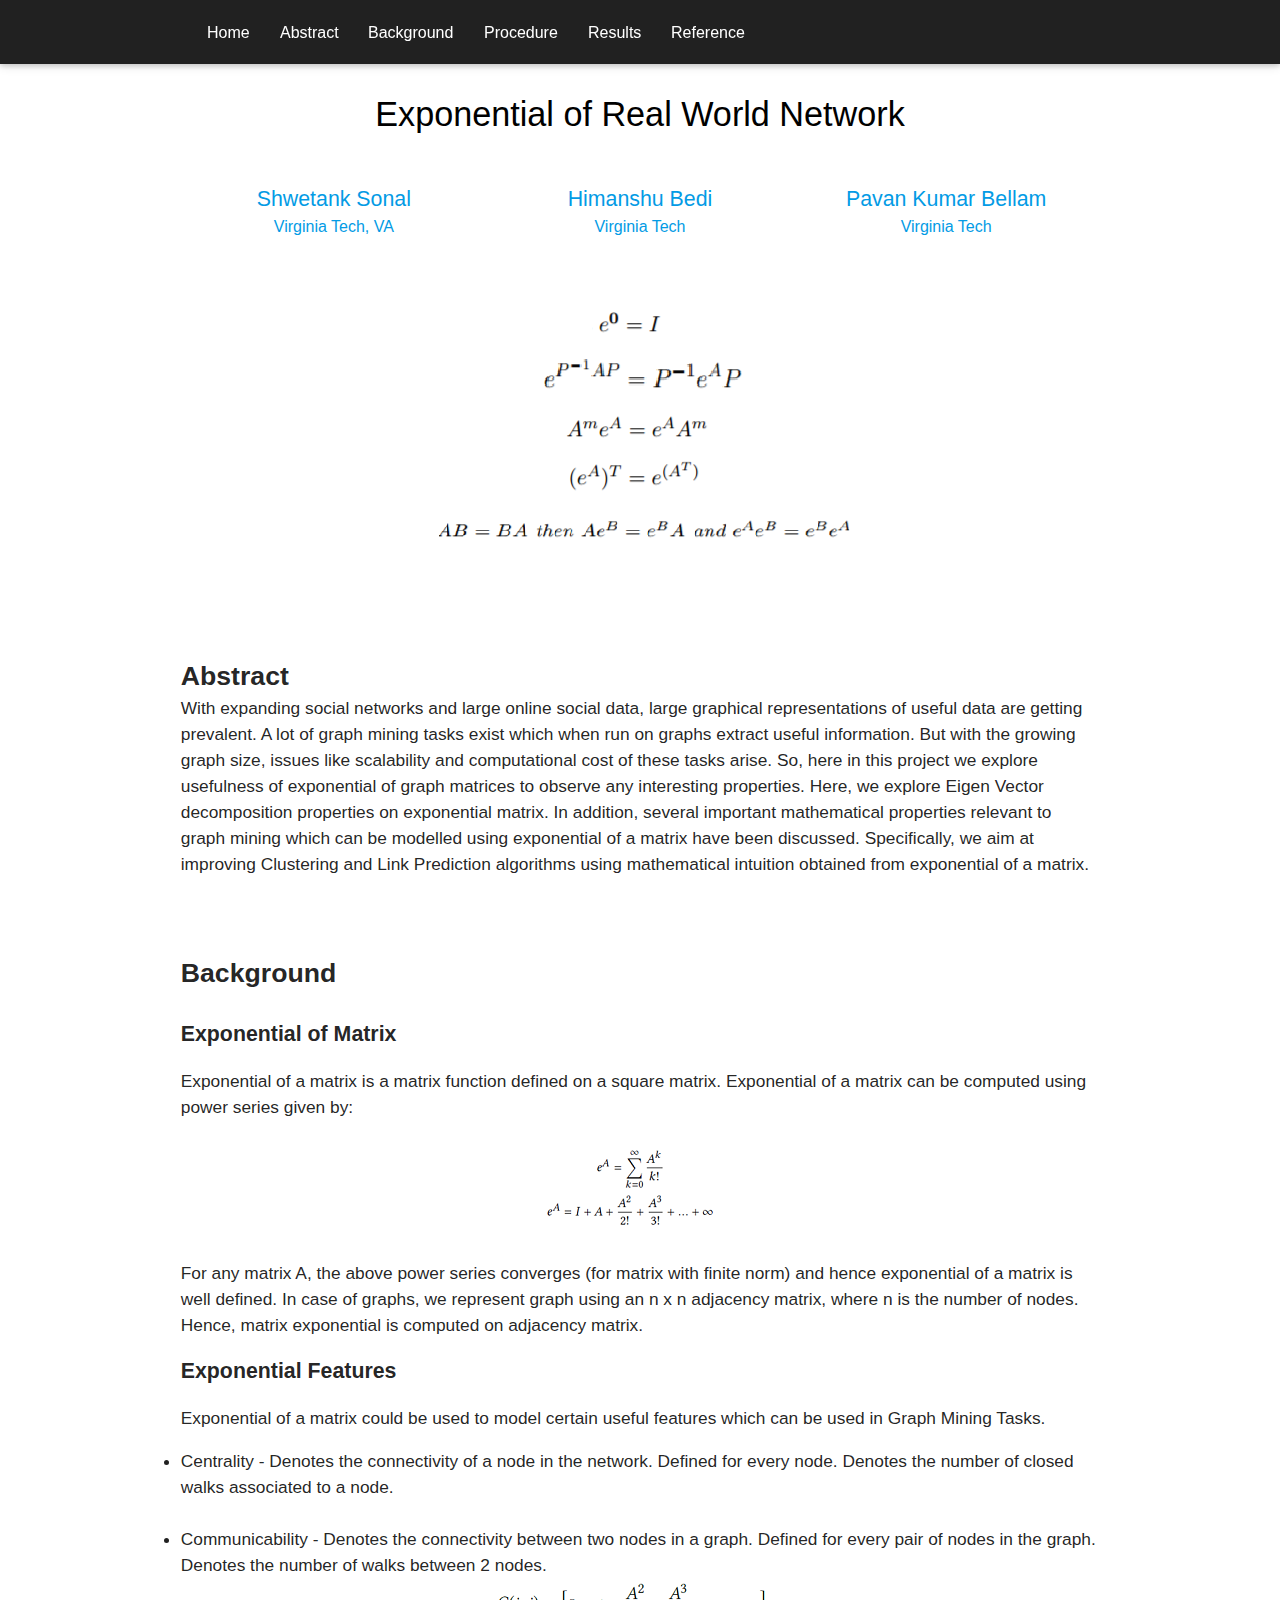
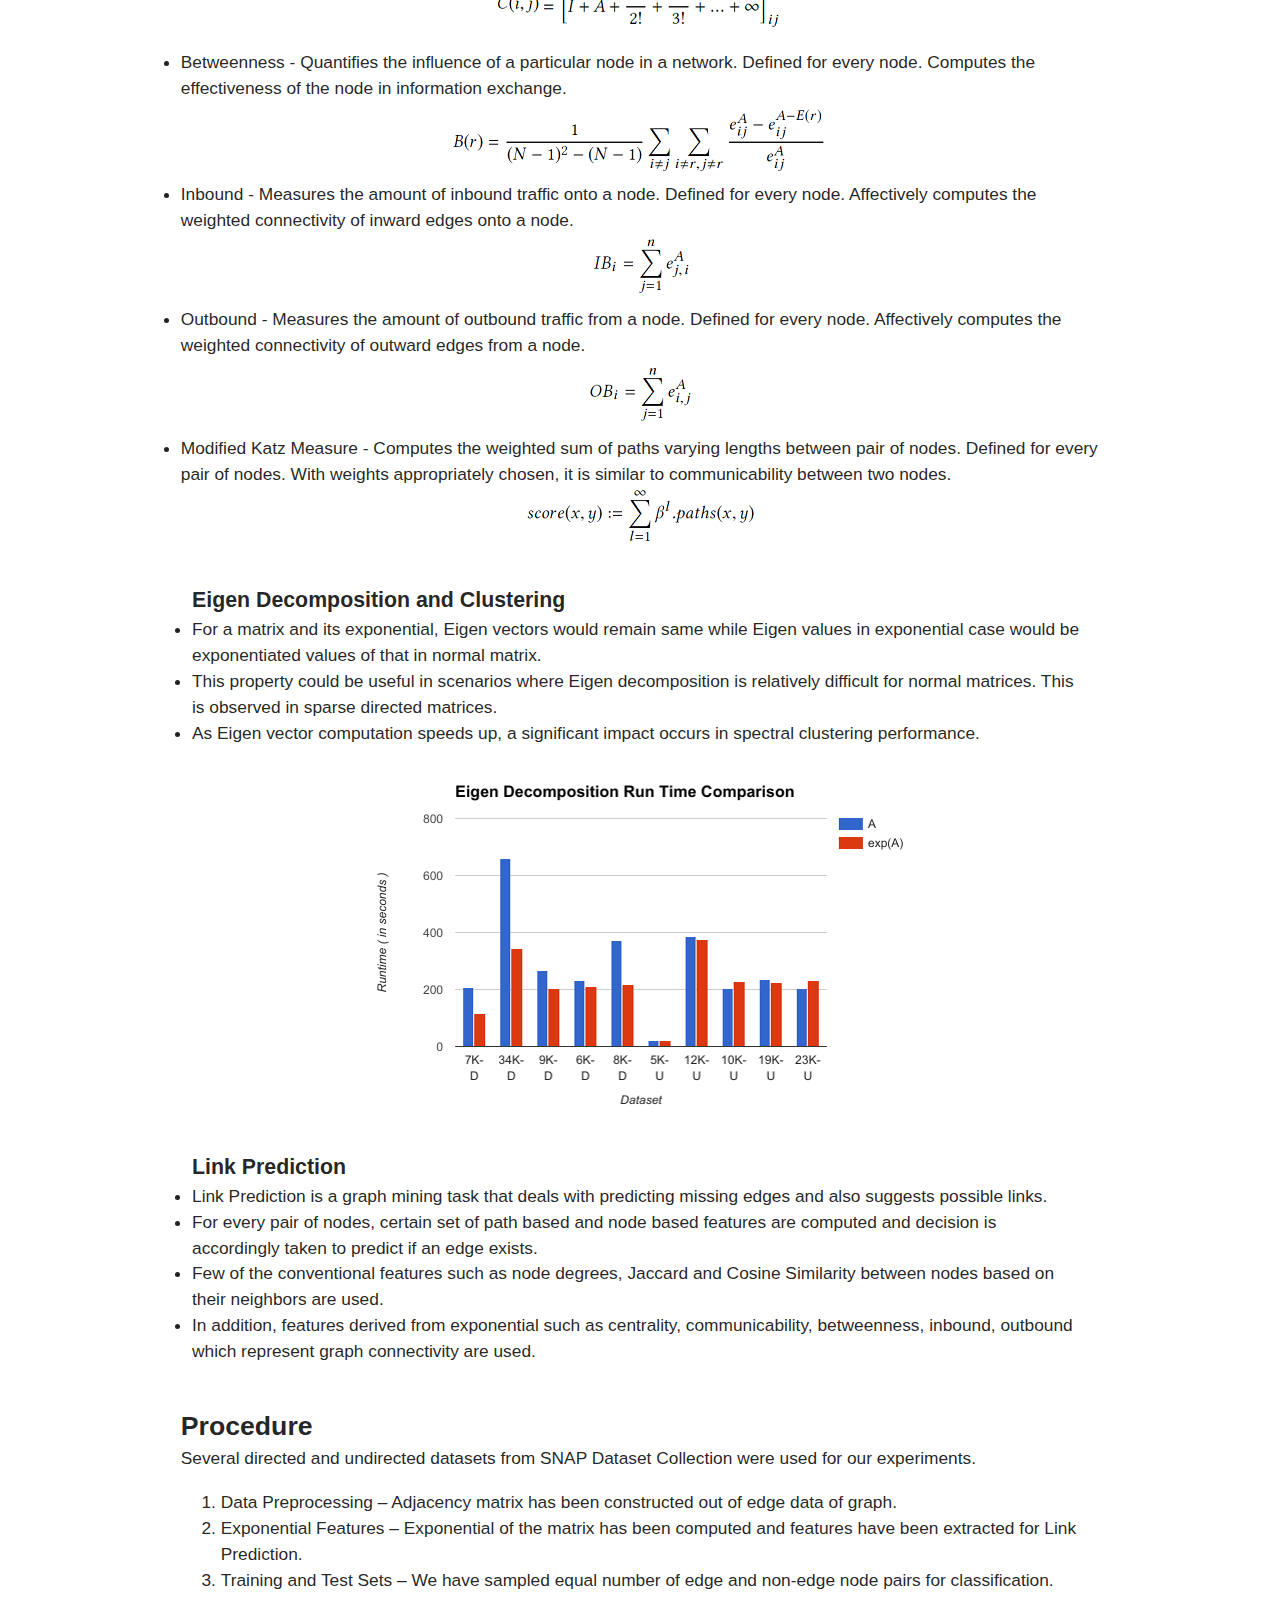
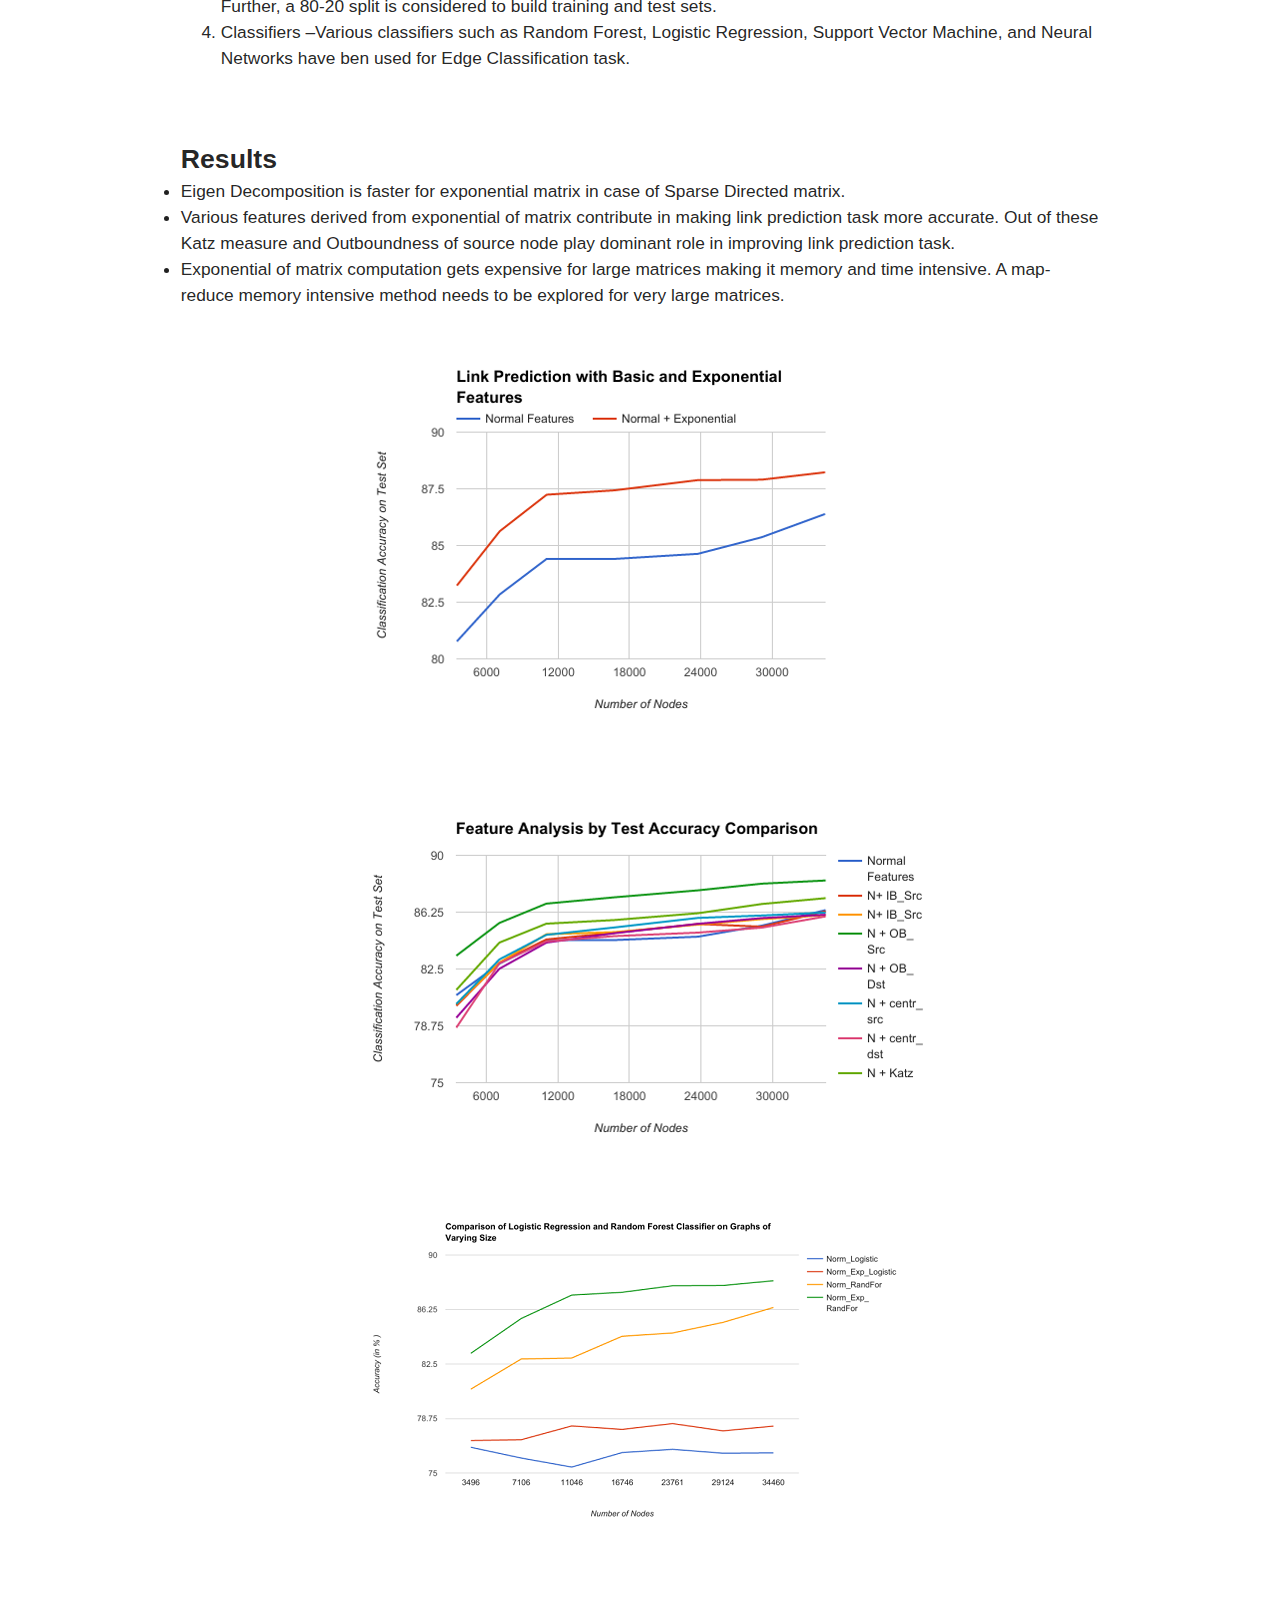
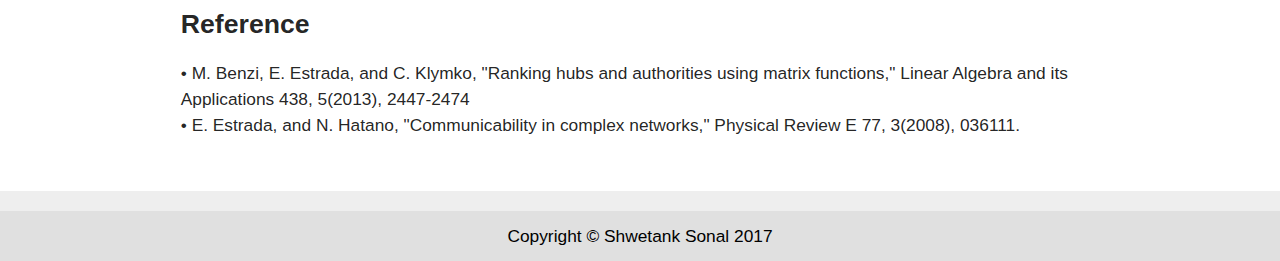
==== commit cc747610: "graph2" ====
--- a/graph.html
+++ b/graph.html
@@ -109,9 +109,7 @@
 	  <p>Exponential of a matrix could be used to model certain useful features which can be used in Graph Mining Tasks.</p>
       
 	  <li>Centrality - Denotes the connectivity of a node in the network. Defined for every node. Denotes the number of closed walks associated to a node.</li>
-      <div class="col s12 center">
-        <img class="responsive-img" src="./graph_files/SC.png">
-      </div>
+      
 	  <br>
 	  <li>Communicability - Denotes the connectivity between two nodes in a graph. Defined for every pair of nodes in the graph. Denotes the number of walks between 2 nodes.</li>
 	  <div class="col s12 center">
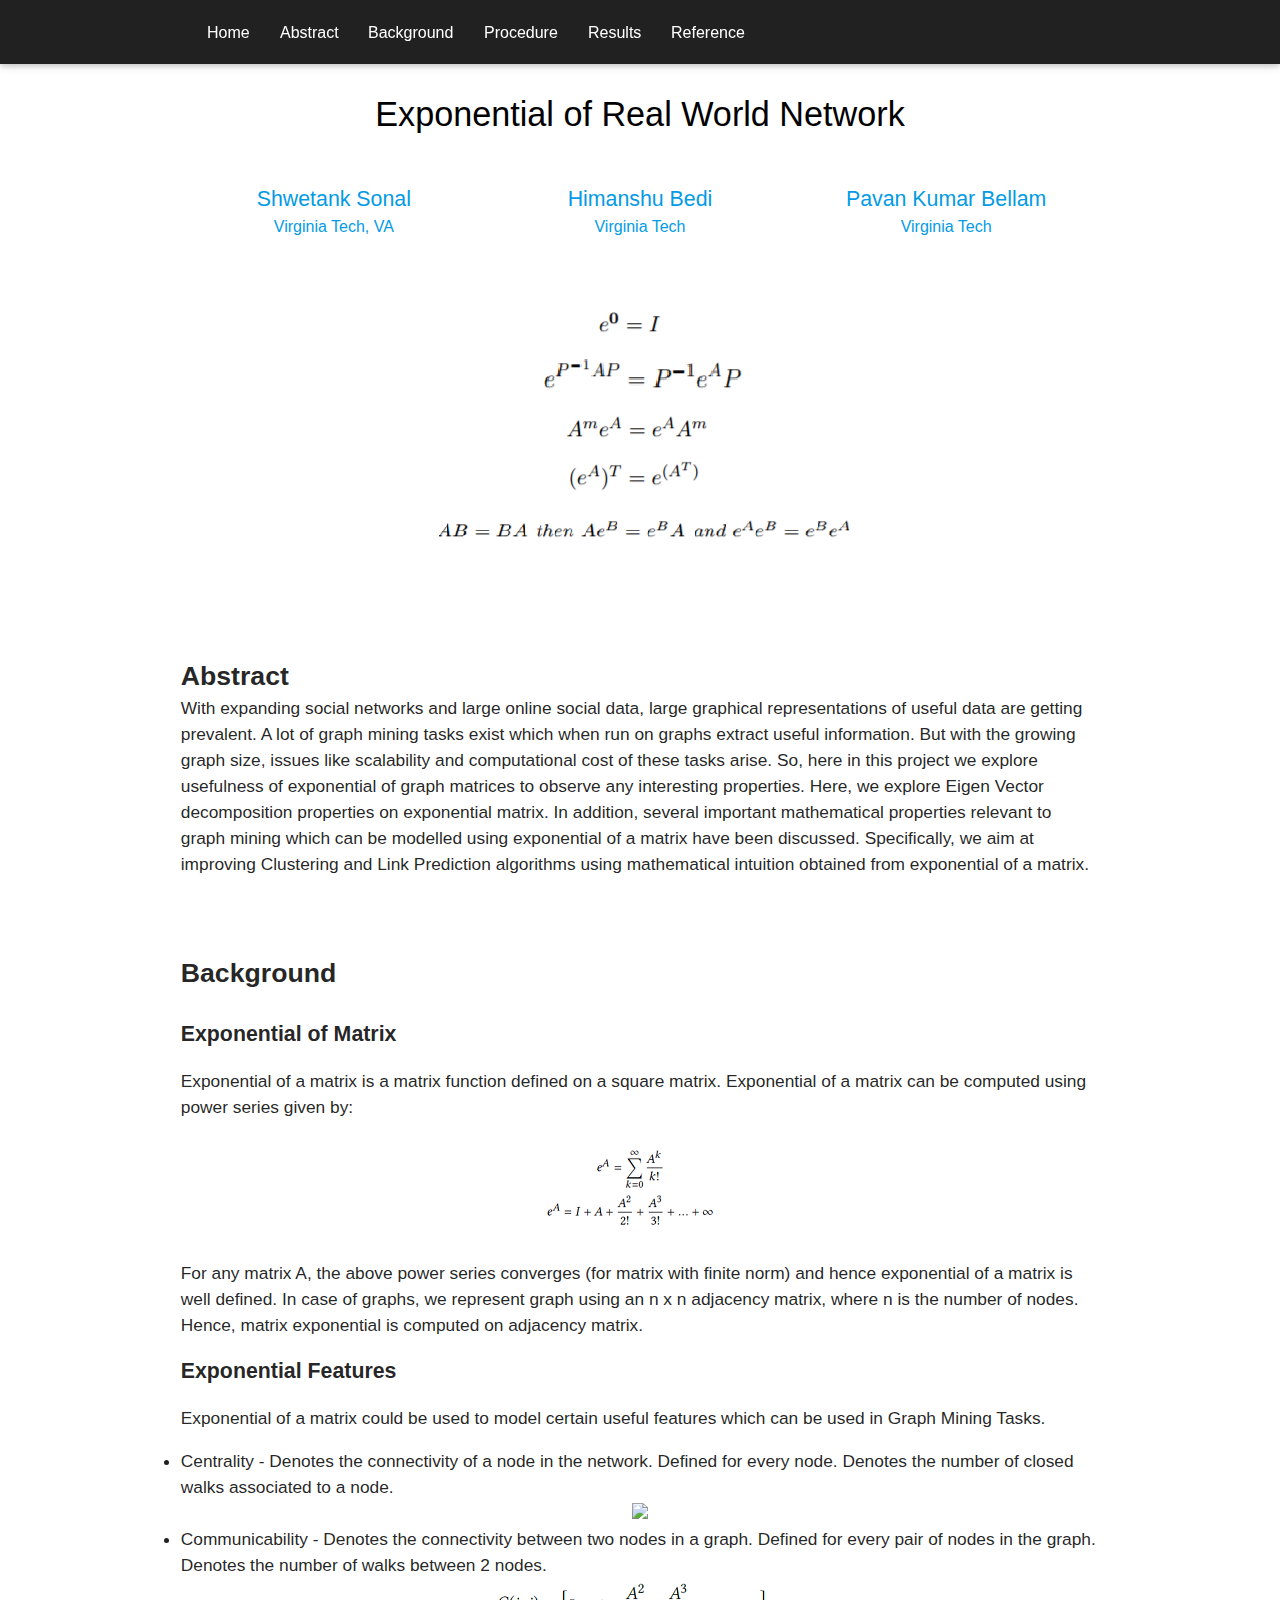
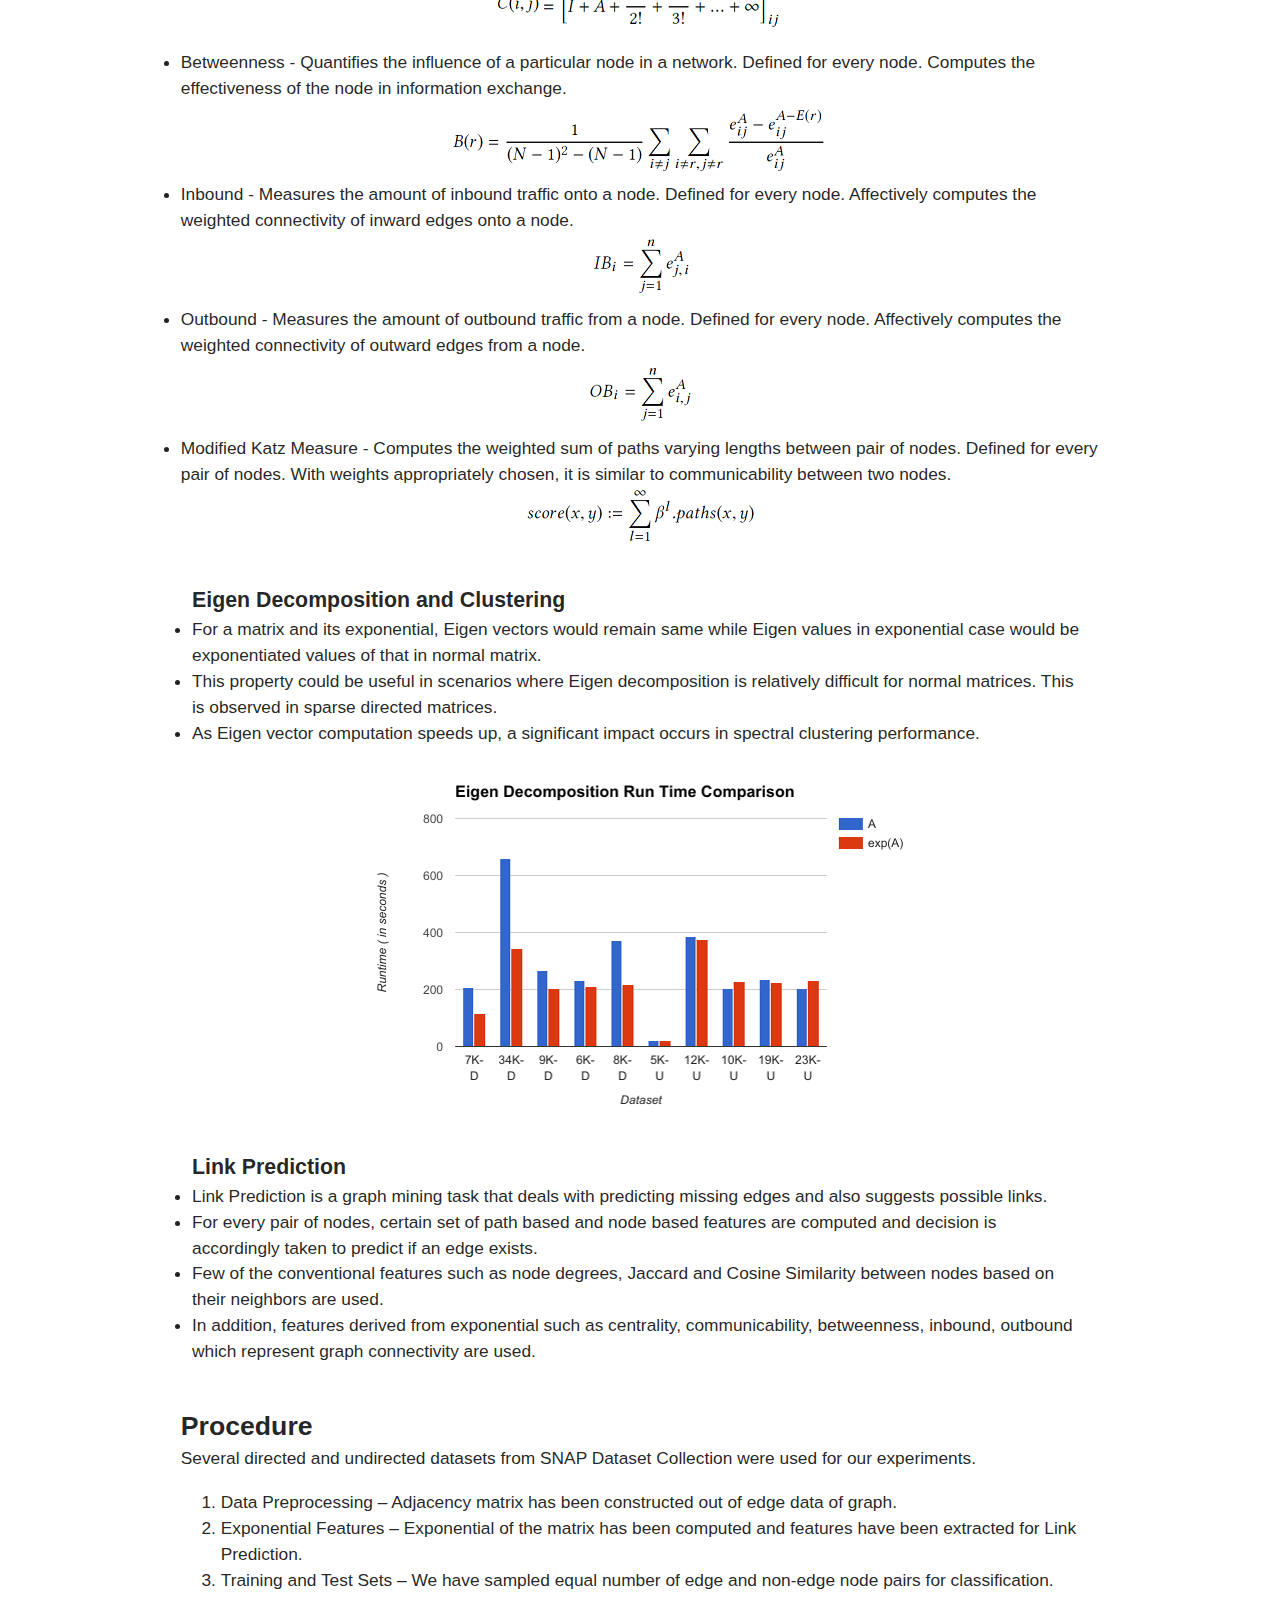
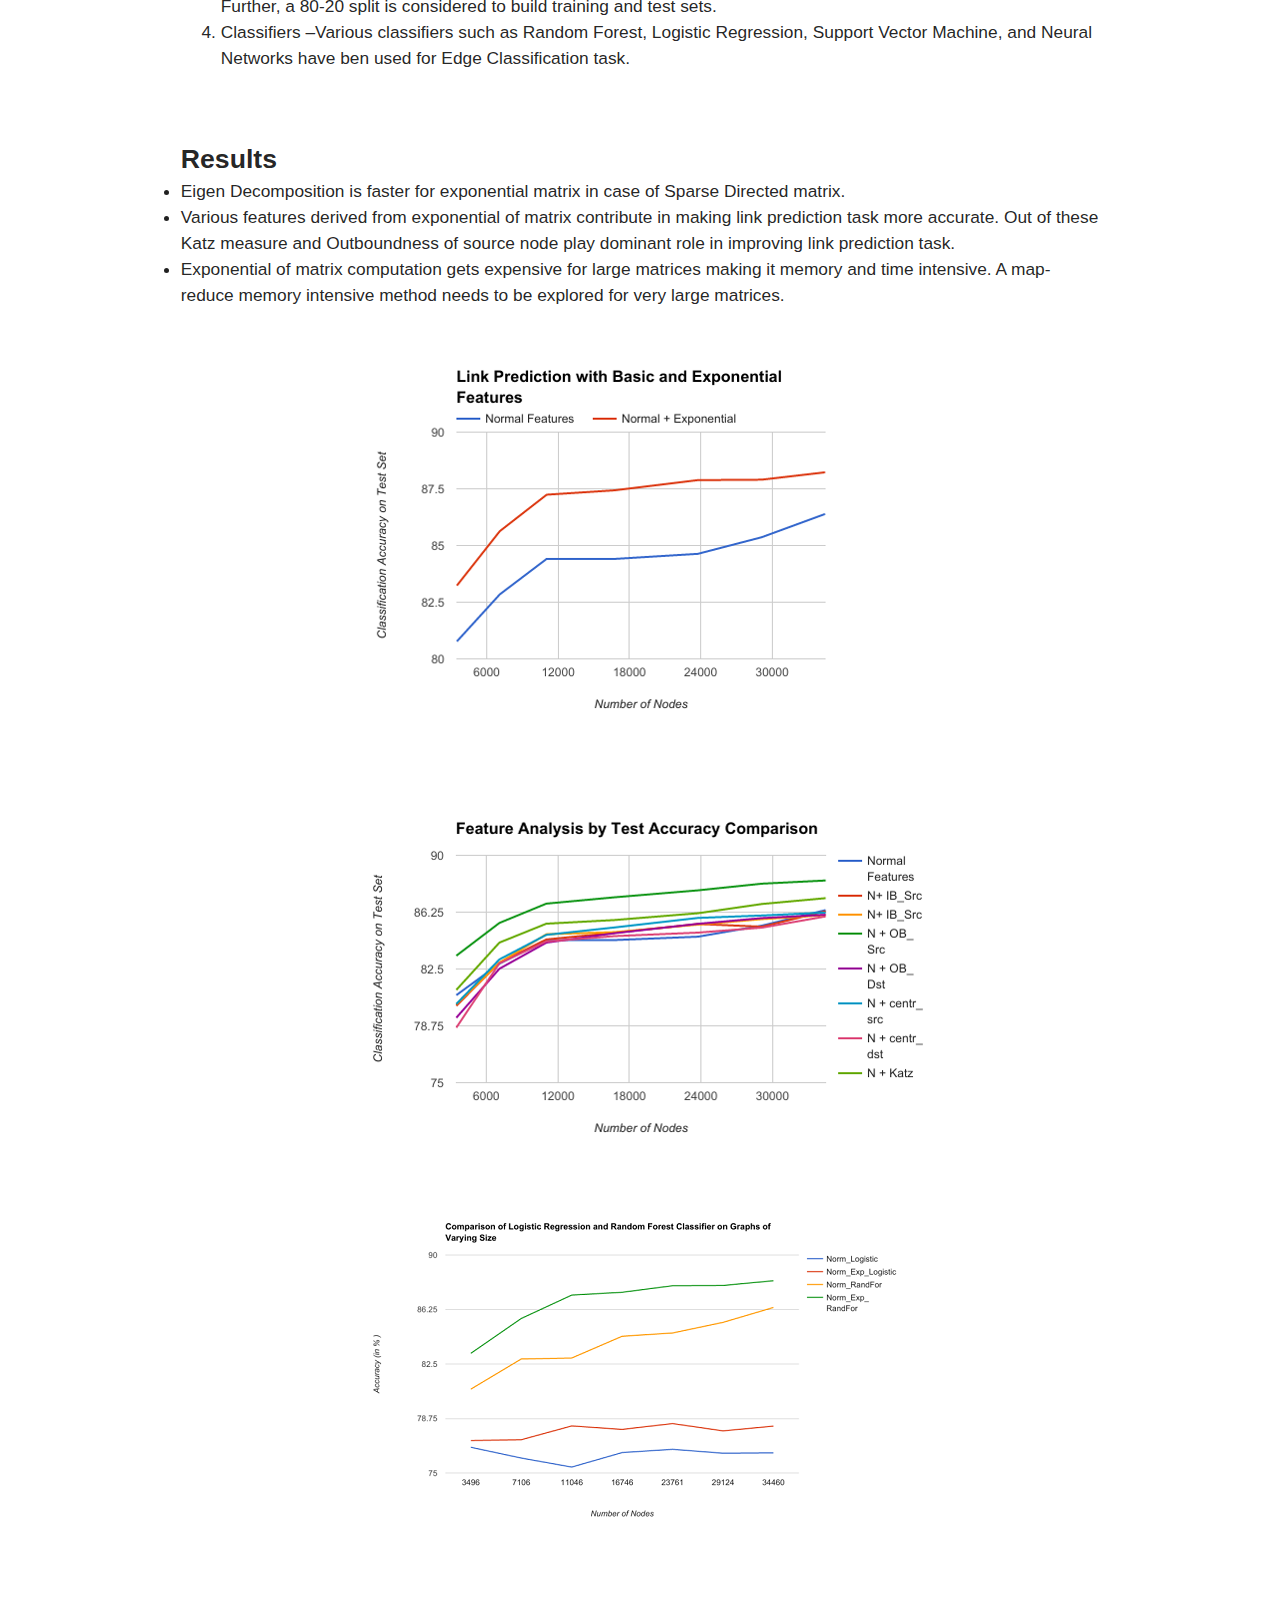
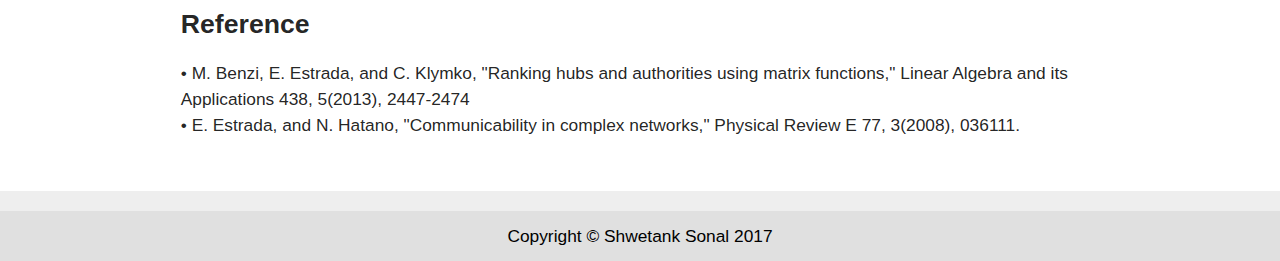
==== commit c5686393: "graph2" ====
--- a/graph.html
+++ b/graph.html
@@ -109,7 +109,9 @@
 	  <p>Exponential of a matrix could be used to model certain useful features which can be used in Graph Mining Tasks.</p>
       
 	  <li>Centrality - Denotes the connectivity of a node in the network. Defined for every node. Denotes the number of closed walks associated to a node.</li>
-      
+      <div class="col s12 center">
+        <img class="responsive-img" src="./graph_files/SC.png">
+      </div>
 	  <br>
 	  <li>Communicability - Denotes the connectivity between two nodes in a graph. Defined for every pair of nodes in the graph. Denotes the number of walks between 2 nodes.</li>
 	  <div class="col s12 center">
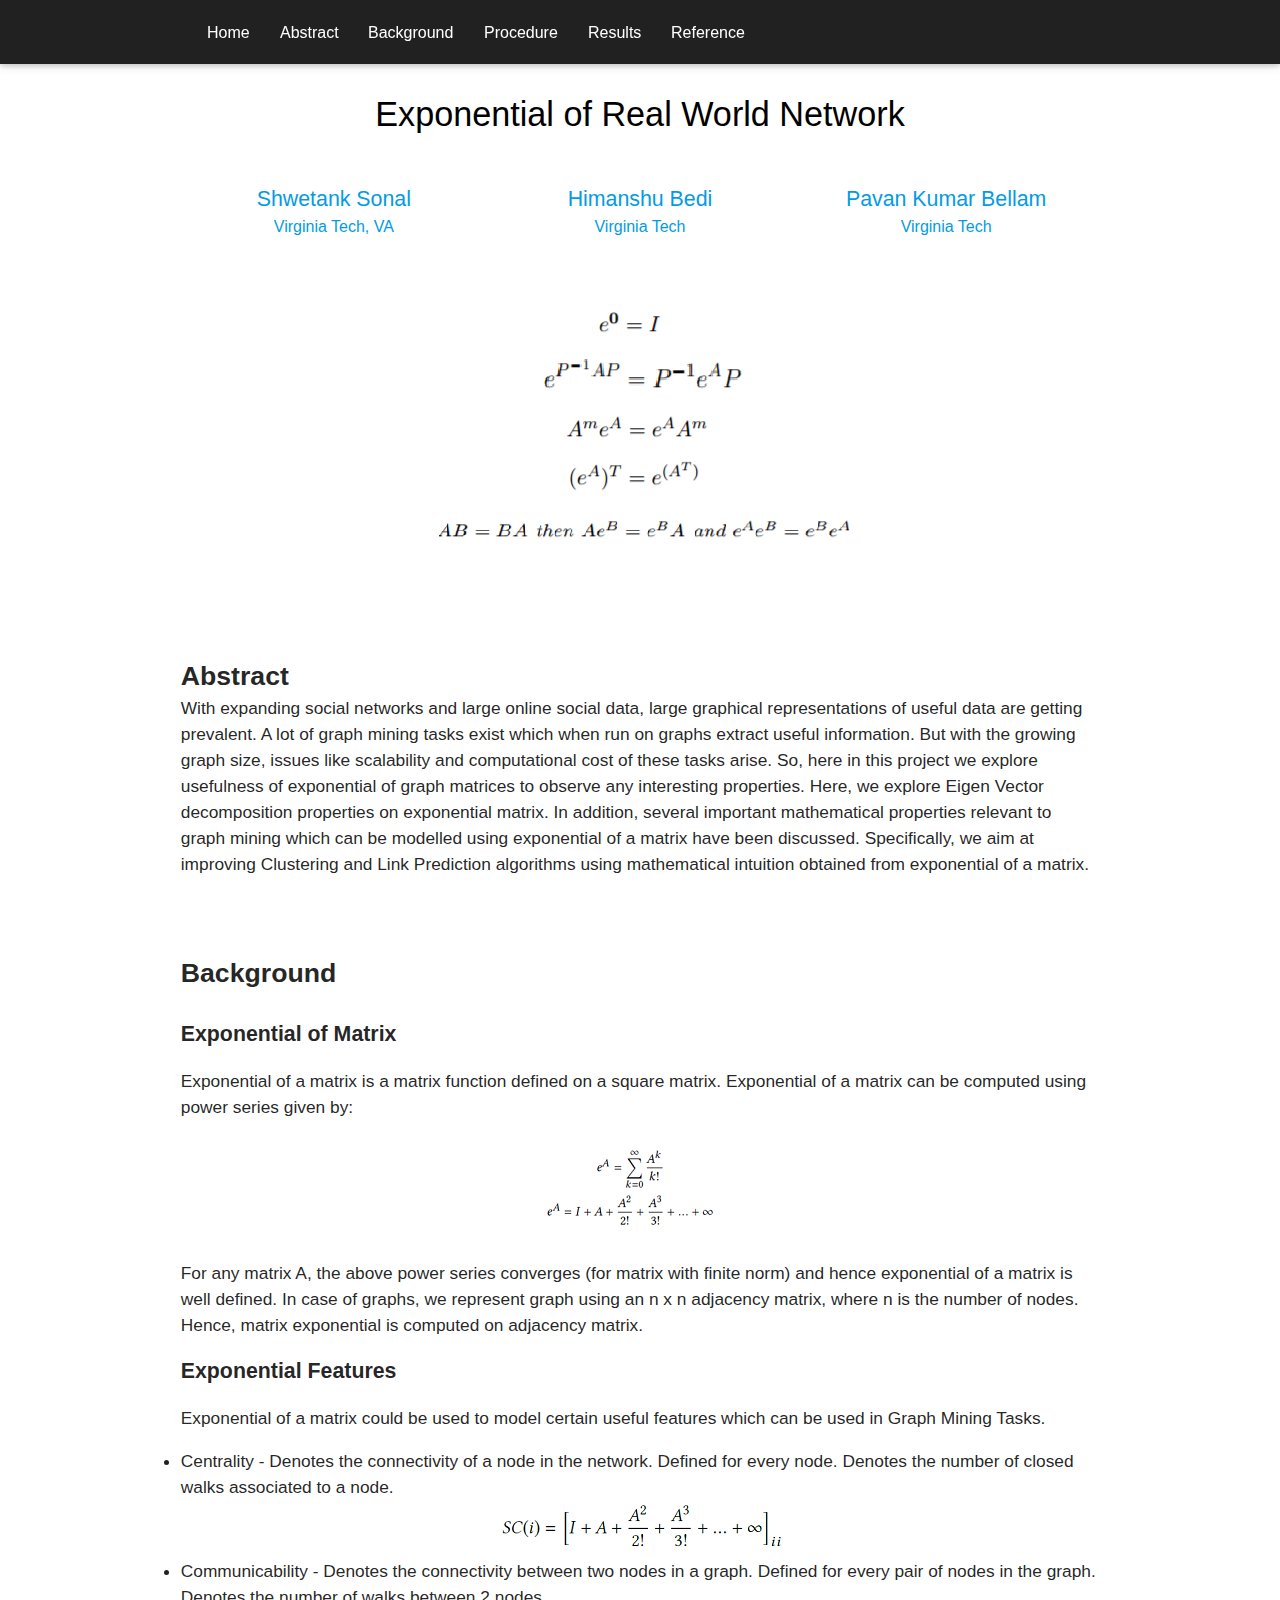
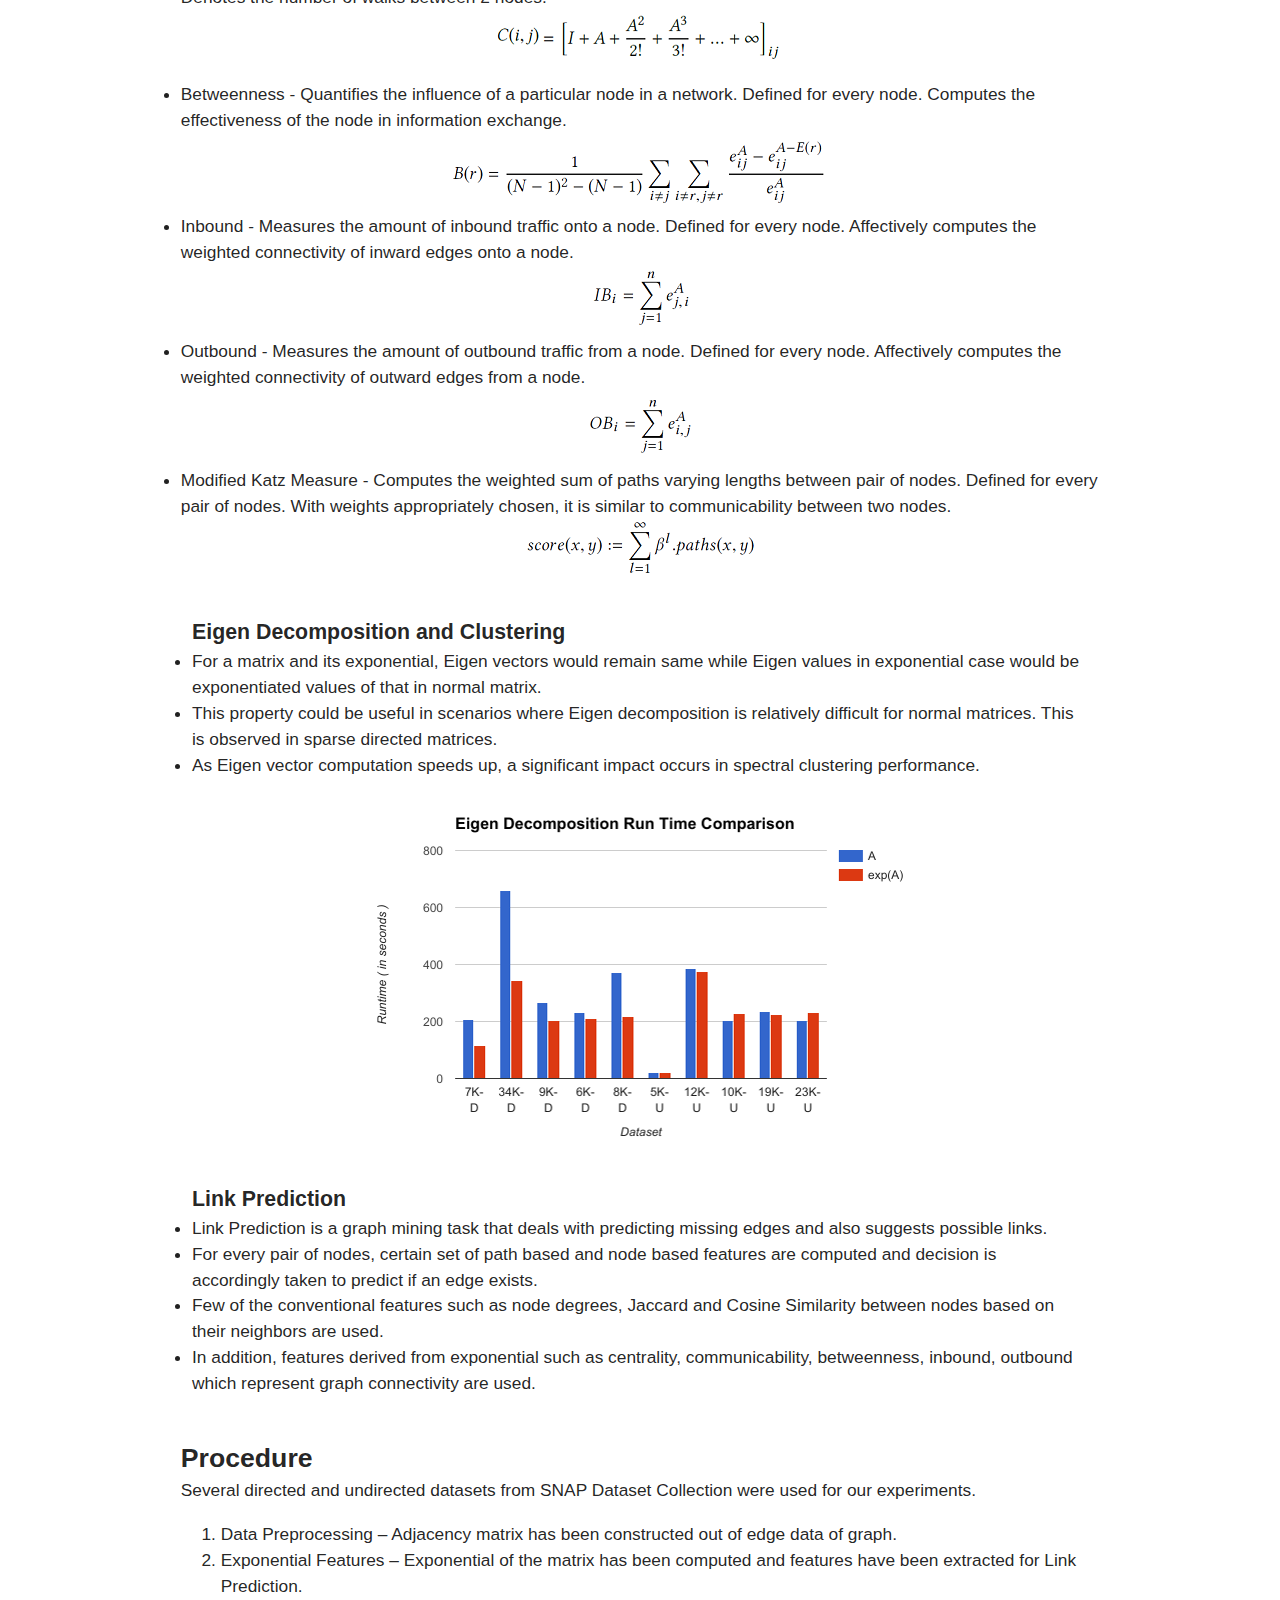
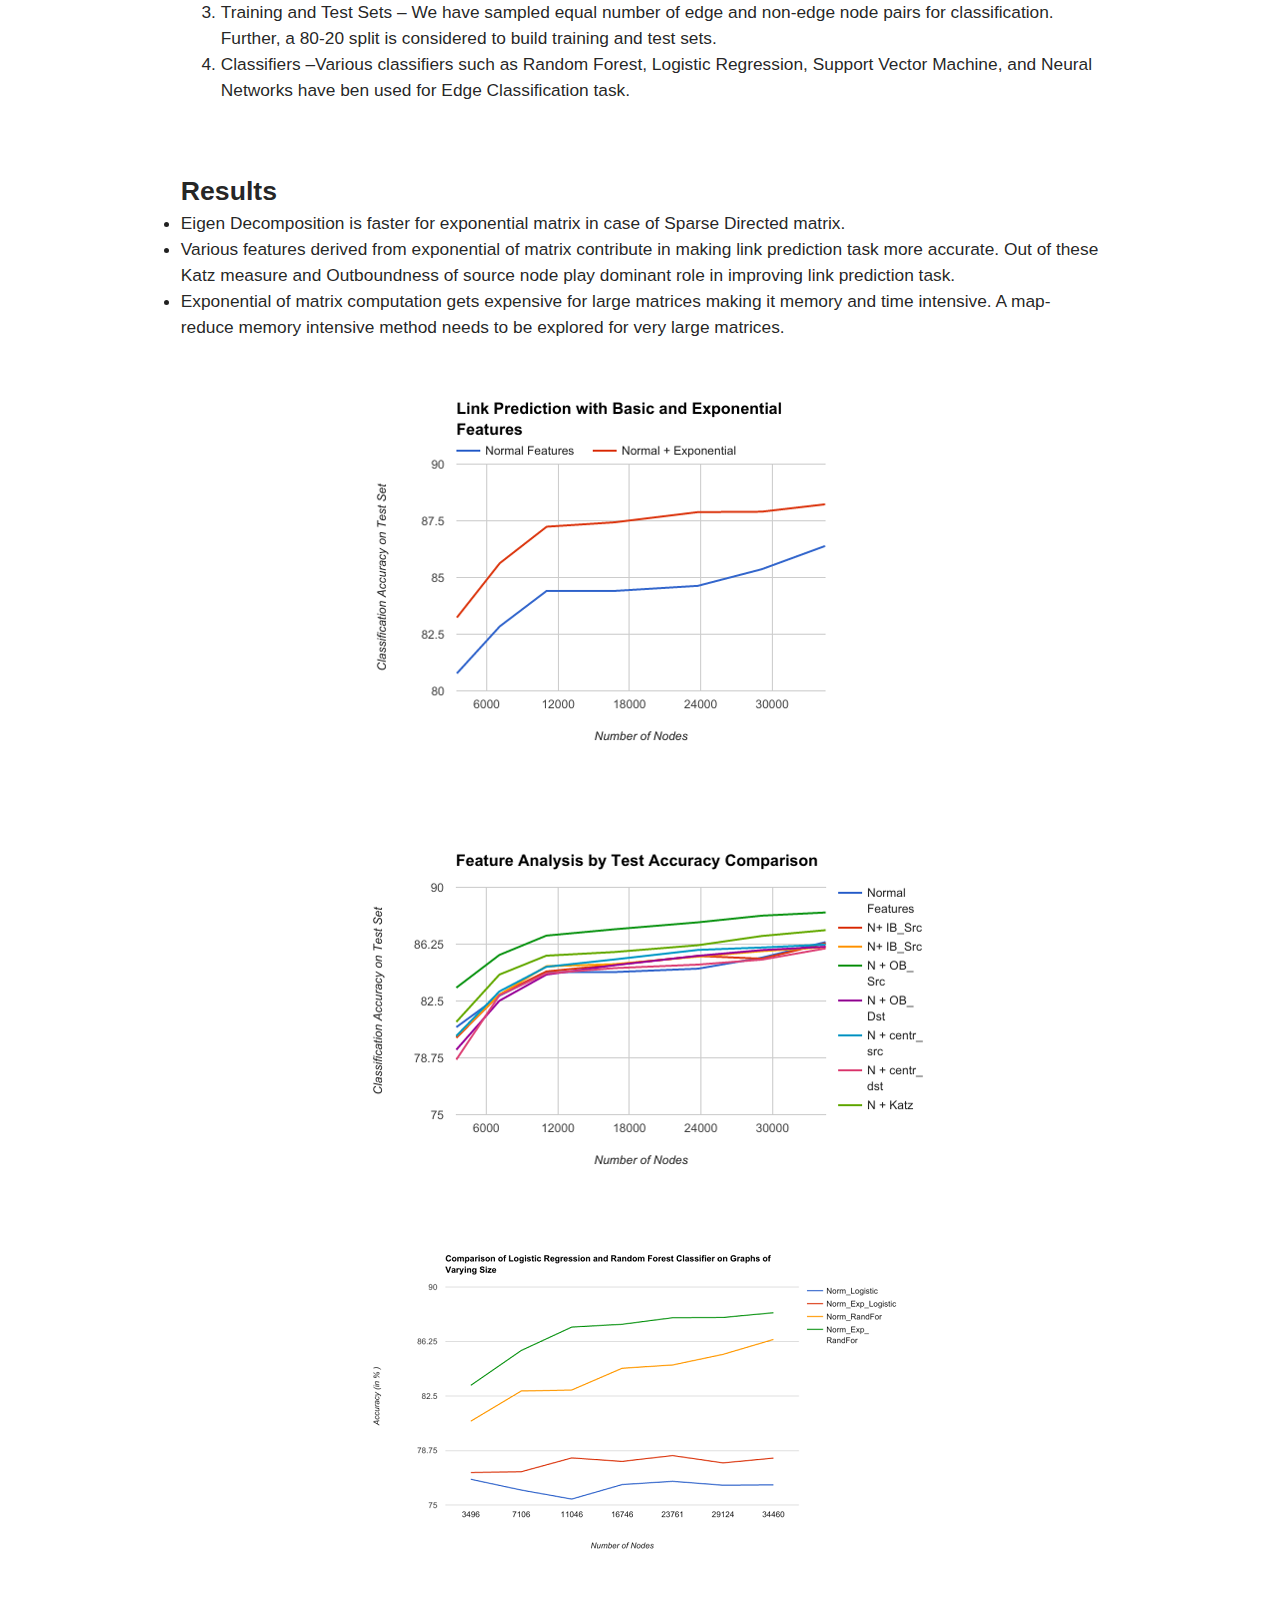
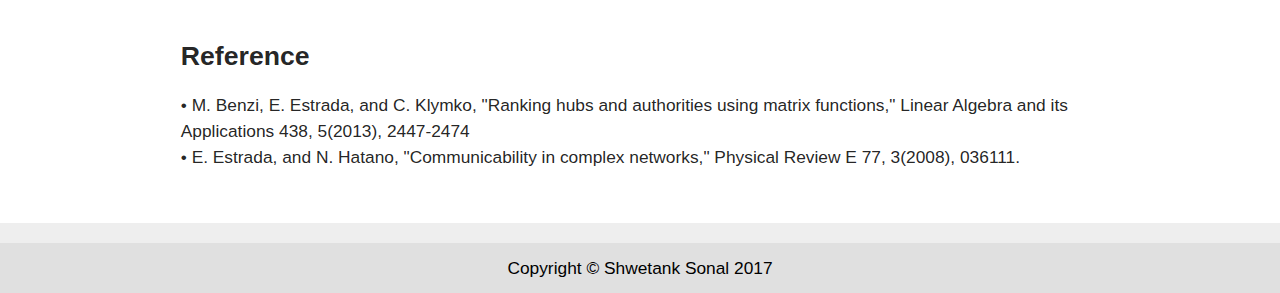
==== commit 9fa6017f: "graph2" ====
--- a/graph.html
+++ b/graph.html
@@ -110,7 +110,7 @@
       
 	  <li>Centrality - Denotes the connectivity of a node in the network. Defined for every node. Denotes the number of closed walks associated to a node.</li>
       <div class="col s12 center">
-        <img class="responsive-img" src="./graph_files/SC.png">
+        <img class="responsive-img" src="./graph_files/sc.png">
       </div>
 	  <br>
 	  <li>Communicability - Denotes the connectivity between two nodes in a graph. Defined for every pair of nodes in the graph. Denotes the number of walks between 2 nodes.</li>
